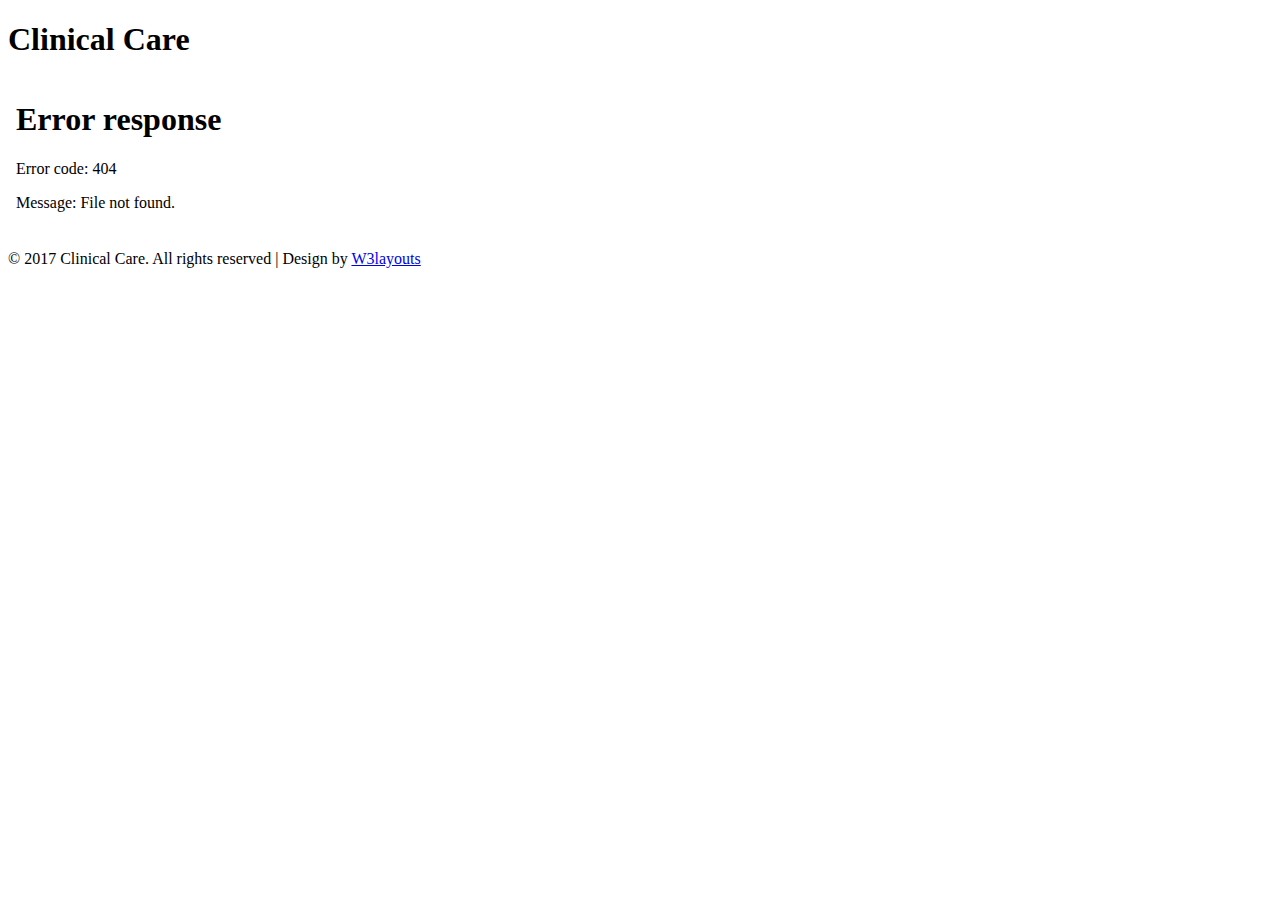
==== web/index.html @ 5a81cdb8 "Changes on proffile page, form" ====
<!--
Author: W3layouts
Author URL: http://w3layouts.com
License: Creative Commons Attribution 3.0 Unported
License URL: http://creativecommons.org/licenses/by/3.0/
-->
<!DOCTYPE html>
<html lang="en">
<head>
<title>Clinical Care a Mobile App Flat Bootstrap Responsive Website Template | Home :: W3layouts</title> 
<!-- For-Mobile-Apps-and-Meta-Tags -->
<meta name="viewport" content="width=device-width, initial-scale=1" />
<meta http-equiv="Content-Type" content="text/html; charset=utf-8" />
<meta name="keywords" content="Clinical Care Responsive, Login Form Web Template, Flat Pricing Tables, Flat Drop-Downs, Sign-Up Web Templates, Flat Web Templates, Login Sign-up Responsive Web Template, SmartPhone Compatible Web Template, Free Web Designs for Nokia, Samsung, LG, Sony Ericsson, Motorola Web Design" />
<script type="application/x-javascript"> addEventListener("load", function() { setTimeout(hideURLbar, 0); }, false); function hideURLbar(){ window.scrollTo(0,1); } </script>
<!-- //For-Mobile-Apps-and-Meta-Tags -->
<!-- Custom Theme files -->
<link href="css/bootstrap.css" type="text/css" rel="stylesheet" media="all">
<link rel="stylesheet" type="text/css" href="css/style11.css" /><!-- menu style sheet -->
<link href="css/style2.css" type="text/css" rel="stylesheet" media="all"> 
<!-- //Custom Theme files -->
<!-- font-awesome icons -->
<link href="css/font-awesome.css" rel="stylesheet" type="text/css" media="all" /> 
<!-- //font-awesome icons -->

<!-- web-fonts -->  
<link href="//fonts.googleapis.com/css?family=Poppins:300,400,500,600,700" rel="stylesheet">
<link href='//fonts.googleapis.com/css?family=Roboto:400,100,100italic,300,300italic,400italic,500,500italic,700,700italic,900,900italic' rel='stylesheet' type='text/css'>
<!-- //web-fonts -->
</head>
<body class="bg">
	<div class="main-row index-bg">
		<h1>Clinical Care</h1>
		<div class="main_frame w3layouts_frame">
			<iframe class="frame-border scroll-pane" src="main.html" frameborder="0"></iframe>
		</div>
		<div class="agileinfo_footer_bottom1 index-copy-right">
			<div class="container">
					<p>© 2017 Clinical Care. All rights reserved | Design by <a href="http://w3layouts.com">W3layouts</a></p>
				<div class="clearfix"> </div>
			</div>
		</div>
	</div>

		
<!-- //footer -->

<!-- js -->
<script type='text/javascript' src='js/jquery-2.2.3.min.js'></script>
<!-- //js -->
<script src="js/jquery.nicescroll.js"></script>
<script src="js/scripts.js"></script>

<script src="js/SmoothScroll.min.js"></script>
<!--menu script-->
<script type="text/javascript" src="js/modernizr-2.6.2.min.js"></script>
<script src="js/classie.js"></script>
<script src="js/demo1.js"></script>
<!--//menu script-->
<script type="text/javascript">
	jQuery(document).ready(function($) {
		$(".scroll").click(function(event){		
			event.preventDefault();
			$('html,body').animate({scrollTop:$(this.hash).offset().top},1000);
		});
	});
</script>
<!--js for bootstrap working-->
	<script src="js/bootstrap.js"></script>
<!-- //for bootstrap working -->
</body>
</html>
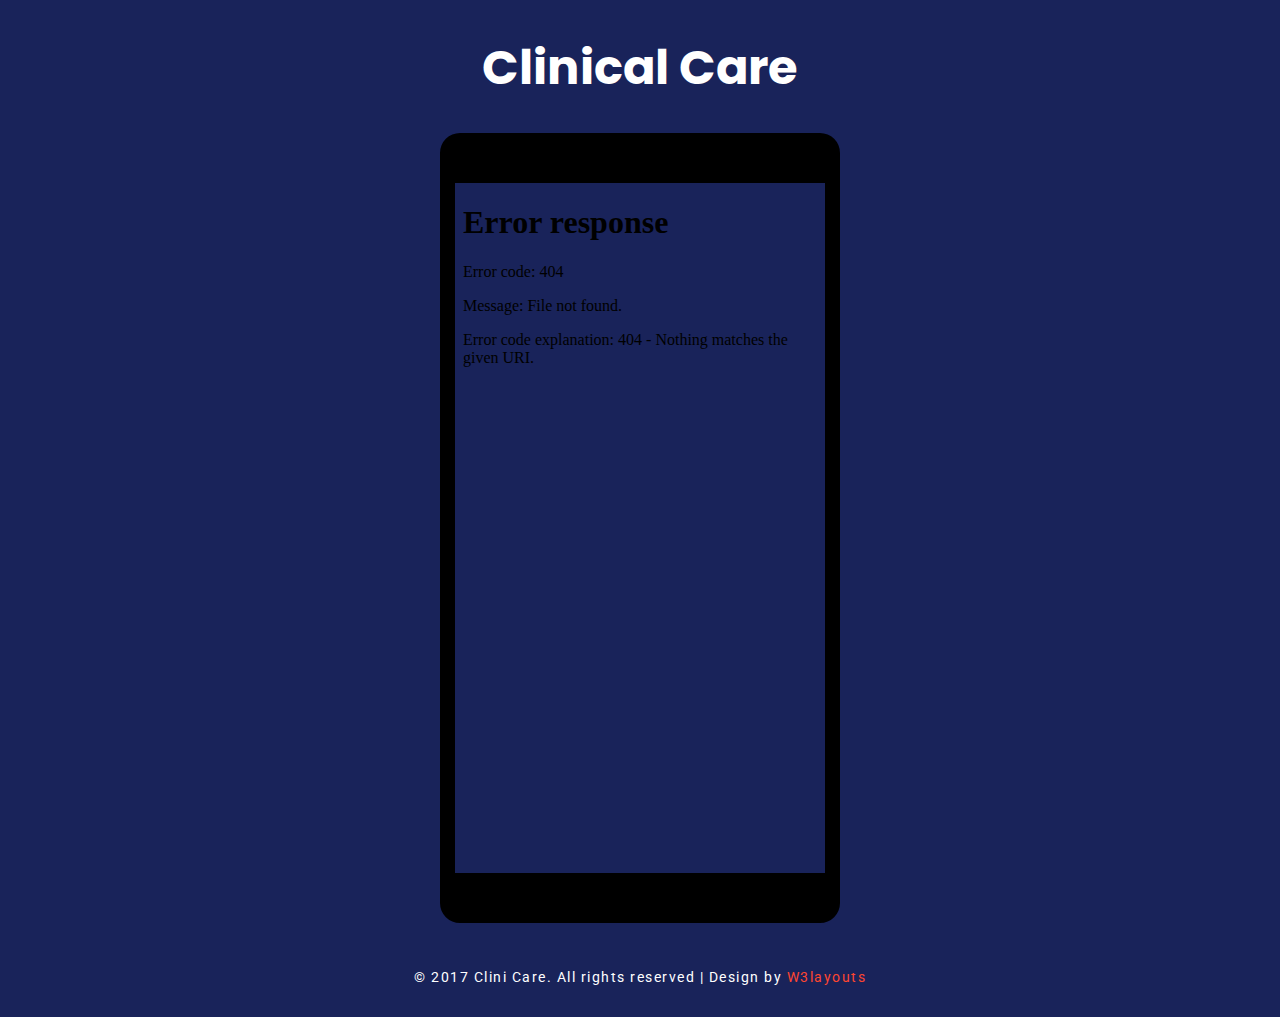
==== commit ef4f52ac: "branch commit" ====
--- a/web/index.html
+++ b/web/index.html
@@ -17,7 +17,7 @@
 <!-- Custom Theme files -->
 <link href="css/bootstrap.css" type="text/css" rel="stylesheet" media="all">
 <link rel="stylesheet" type="text/css" href="css/style11.css" /><!-- menu style sheet -->
-<link href="css/style2.css" type="text/css" rel="stylesheet" media="all"> 
+<link href="css/style.css" type="text/css" rel="stylesheet" media="all"> 
 <!-- //Custom Theme files -->
 <!-- font-awesome icons -->
 <link href="css/font-awesome.css" rel="stylesheet" type="text/css" media="all" /> 
@@ -36,7 +36,7 @@
 		</div>
 		<div class="agileinfo_footer_bottom1 index-copy-right">
 			<div class="container">
-					<p>© 2017 Clinical Care. All rights reserved | Design by <a href="http://w3layouts.com">W3layouts</a></p>
+					<p>© 2017 Clini Care. All rights reserved | Design by <a href="http://w3layouts.com">W3layouts</a></p>
 				<div class="clearfix"> </div>
 			</div>
 		</div>
--- a/web/css/style.css
+++ b/web/css/style.css
@@ -0,0 +1,3521 @@
+/*--
+Author: W3layouts
+Author URL: http://w3layouts.com
+License: Creative Commons Attribution 3.0 Unported
+License URL: http://creativecommons.org/licenses/by/3.0/
+--*/
+body{
+	margin:0;
+	font-family: 'Roboto', sans-serif; 
+	background:#071f44;
+} 
+body a,input[type="submit"],.wthree_services_left1,.w3agile_banner_btom_login_left3 a,.agile_gallery_grid_w3 img,.agile_gallery_grid_left img{
+	transition:.5s ease-in;
+	-webkit-transition:.5s ease-in;
+	-moz-transition:.5s ease-in;
+	-o-transition:.5s ease-in;
+	-ms-transition:.5s ease-in;
+	text-decoration:none;
+}
+h1,h2,h3,h4,h5,h6{
+	margin:0; 
+	font-family: 'Poppins', sans-serif; 
+}
+p{
+	margin:0;
+}
+ul,label{
+	margin:0;
+	padding:0;
+}
+body a:hover{
+	text-decoration:none;
+}
+.bg {
+    background: #fff;
+}
+.index-bg {
+    background: #19235a!important;
+}
+p,ul li,ol li{
+	font-size:14px;
+}
+/*-- main --*/
+.main-row {
+    height: 100%;
+    padding: 2em 0 0;
+    /* margin: 2em auto; */
+    text-align: center;
+}
+.frame-border {
+    width: 370px;
+    height: 690px;
+    outline: none;
+    border-color: #000;
+    border-width: 50px 15px;
+    border-style: solid;
+    border-radius: 20px;
+    -webkit-border-radius: 20px;
+    -moz-border-radius: 20px;
+    margin: 10px auto; 
+    background-size: cover;
+}
+.main-row h1 {
+    text-align: center;
+    font-size: 3em;
+	color: #fff;
+    margin-bottom:0.4em;
+	font-family: 'Poppins', sans-serif;
+}
+/*-- //main --*/ 
+/*-- header --*/ 
+.header-w3ls{
+	background: #3f51b5;
+	padding:10px 20px;
+}
+button#trigger-overlay {
+    background: transparent;
+    border: none;
+    outline: none;
+    float: left;
+    margin-top: 2.5px;
+}
+button#trigger-overlay i {
+	color:#fff;
+	font-size:30px;
+}
+.header-w3ls h1 a {
+    text-decoration: none;
+	    margin-top: 3px;
+    color: #fff;
+    font-size: 33px;
+    text-transform: capitalize;
+    display: inline-block;
+    letter-spacing: 1px;
+    font-family: 'Poppins', sans-serif;
+}
+.header-w3ls h1 a {
+    float: right;
+}
+/*-- //header --*/ 
+/*-- banner-text --*/ 
+.header-w3layouts{
+    position: absolute;
+    top: 0;
+    z-index: 99;
+    text-align: center;
+    left: 0;
+    width: 100%;
+}
+.agileits-banner-info h3 {
+    color: rgb(255, 255, 255);
+    font-size: 3.5em;
+    margin: 0.1em 0 0.2em 0;
+    letter-spacing: 8px;
+    text-transform: uppercase;
+    font-weight: 500;
+}
+.agileits-banner-info h3 span{
+	    background: #2529d8;
+    padding: 0 15px;
+}
+.agileits-banner-info {
+    text-align: left;
+    padding: 12em 0 0em;
+}
+.agileits_w3layouts_more{
+	position:relative;
+}
+.agileits_w3layouts_more a{
+	    font-size: 17px;
+    color: #fff;
+    text-decoration: none;
+    text-transform: uppercase;
+    letter-spacing: 4px;
+    position: relative;
+}
+/*-- //banner-text --*/
+/*-- banner-top --*/
+.w3layouts-banner-top{
+    background: url(../images/banner.jpg) no-repeat 0px 0px;
+}
+.w3layouts-banner-top1{
+	background: url(../images/banner1.jpg) no-repeat 0px 0px;
+}
+.w3layouts-banner-top2{
+	background: url(../images/banner2.jpg) no-repeat 0px 0px;
+}
+.w3layouts-banner-top3{
+	background: url(../images/banner3.jpg) no-repeat 0px 0px;
+}
+.w3layouts-banner-top,.w3layouts-banner-top1,.w3layouts-banner-top2,.w3layouts-banner-top3{
+	 background-size: cover;	
+	-webkit-background-size: cover;	
+	-moz-background-size: cover;
+	-o-background-size: cover;		
+	-moz-background-size: cover;	
+	min-height:400px;
+}
+/*-- //banner-top --*/ 
+/*--slider--*/
+#slider2,
+#slider3 {
+  box-shadow: none;
+  -moz-box-shadow: none;
+  -webkit-box-shadow: none;
+  margin: 0 auto;
+}
+.rslides_tabs li:first-child {
+  margin-left: 0;
+}
+.rslides_tabs .rslides_here a {
+  background: rgba(255,255,255,.1);
+  color: #fff;
+  font-weight: bold;
+}
+.events {
+  list-style: none;
+}
+.callbacks_container {
+  position: relative;
+  float: left;
+  width: 100%;
+}
+.callbacks {
+  position: relative;
+  list-style: none;
+  overflow: hidden;
+  width: 100%;
+  padding: 0;
+  margin: 0;
+}
+.callbacks li {
+  position: absolute;
+  width: 100%;
+}
+.callbacks img {
+  position: relative;
+  z-index: 1;
+  height: auto;
+  border: 0;
+}
+.callbacks .caption {
+	display: block;
+	position: absolute;
+	z-index: 2;
+	font-size: 20px;
+	text-shadow: none;
+	color: #fff;
+	left: 0;
+	right: 0;
+	padding: 10px 20px;
+	margin: 0;
+	max-width: none;
+	top: 10%;
+	text-align: center;
+}
+
+.callbacks_nav {
+    position: absolute;
+    -webkit-tap-highlight-color: rgba(0,0,0,0);
+    top:55%;
+    left: 40px;
+    opacity: 0.7;
+    z-index: 3;
+    text-indent: -9999px;
+    overflow: hidden;
+    text-decoration: none;
+    height: 34px;
+    width: 34px;
+    background: url(../images/left.png) no-repeat 0px 0px;
+}
+.callbacks_nav.next {
+    left: auto;
+    background: url(../images/arrows.png) no-repeat -35px 0px;
+    right: 0px;
+}
+.callbacks_nav.prev {
+    left: auto;
+    background: url(../images/arrows.png) no-repeat 0px 0px;
+    left: 0px;
+}
+#slider3-pager a {
+  display: inline-block;
+}
+#slider3-pager span{
+  float: left;
+}
+#slider3-pager span{
+	width:100px;
+	height:15px;
+	background:#fff;
+	display:inline-block;
+	border-radius:30em;
+	opacity:0.6;
+}
+#slider3-pager .rslides_here a {
+  background: #FFF;
+  border-radius:30em;
+  opacity:1;
+}
+#slider3-pager a {
+  padding: 0;
+}
+#slider3-pager li{
+	display:inline-block;
+}
+.rslides {
+  position: relative;
+  list-style: none;
+  overflow: hidden;
+  width: 100%;
+  padding: 0;
+}
+.rslides li {
+  -webkit-backface-visibility: hidden;
+  position: absolute;
+  display:none;
+  width: 100%;
+  left: 0;
+  top: 0;
+}
+.rslides li{
+  position: relative;
+  display:block;
+  float: left;
+}
+.rslides img {
+  height: auto;
+  border: 0;
+  }
+.callbacks_tabs {
+    list-style: none;
+    position: absolute;
+    top: 85%;
+    left: 13.5%;
+    padding: 0;
+    margin: 0;
+    display: block;
+    z-index: 99;
+}
+.slider-top span{
+	font-weight:600;
+}
+.callbacks_tabs li {
+    display:inline-block;
+    margin: 0px 5px;
+}
+/*----*/
+.callbacks_tabs a{
+ visibility: hidden;
+}
+.callbacks_tabs a:after {
+    content: "\f111";
+    font-size: 0;
+    font-family: FontAwesome;
+    visibility: visible;
+    display: block;
+    height: 12px;
+    width: 12px;
+    display: inline-block;
+    background: #fff;
+    border-radius: 50%;
+    -webkit-border-radius: 50%;
+    -o-border-radius: 50%;
+    -moz-border-radius: 50%;
+    -ms-border-radius: 50%;
+}
+.callbacks_here a:after{
+	background:#33cc99;
+    border:1px solid #33cc99;
+    height:2px;
+    width:40px;
+    border-radius: 0;
+}
+/*-- //slider --*/
+
+/*-- banner-bottom --*/
+.banner-bottom {
+    padding: 2em 9em;
+    background: #eee;
+}
+.bnr-btm-grids-agileits {
+    width: 33%;
+    float: left;
+	padding-bottom: 10px;
+}
+.bnr-btm-icon {
+    float: left;
+}
+.bnr-btm-icon i {
+    color: #3f51b5;
+    font-size: 25px;
+}
+.bnr-btm-info {
+    position: relative;
+    float: left;
+    padding-left: 19px;
+}
+.bnr-btm-info:before{
+    content: "";
+    width: 50px;
+    height: 2px;
+    background: #fe4630;
+    display: block;
+    bottom: -10px;
+    left: 18px;
+    position: absolute;
+}
+.bnr-btm-info h3 {
+    color: #000;
+    font-size: 19px;
+    letter-spacing: .3px;
+}
+.bnr-btm-info p {
+    color: #777;
+    font-size: 16px;
+    padding-top: 4px;
+}
+.bnr-btm-info p a {
+    color: #777;
+    font-size: 16px;
+	text-decoration:none;
+}
+/*-- //banner-bottom --*/
+/*--login-register--*/
+.bottons-agileits-w3layouts {
+    float: left;
+    margin: 3px 0 0 10px;
+}
+.bottons-agileits-w3layouts a {
+    color: #fff;
+    padding: 5px 15px;
+    font-size: 14px;
+    letter-spacing: .5px;
+    text-transform: capitalize;
+    background: rgba(255, 255, 255, 0.18);
+    text-decoration: none;
+    display: inline-block;
+	transition:.5s ease-in;
+	-webkit-transition:.5s ease-in;
+	-moz-transition:.5s ease-in;
+	-o-transition:.5s ease-in;
+	-ms-transition:.5s ease-in;
+}
+.bottons-agileits-w3layouts a:hover {
+	text-decoration: none;
+    background: rgb(255, 255, 255);
+    color: #3f51b5;
+    /* border-radius: 50px; */
+    /* -webkit-border-radius: 50px; */
+    -o-border-radius: 50px;
+    -moz-border-radius: 50px;
+    -ms-border-radius: 50px;
+    transition:.5s ease-in;
+	-webkit-transition:.5s ease-in;
+	-moz-transition:.5s ease-in;
+	-o-transition:.5s ease-in;
+	-ms-transition:.5s ease-in;
+}
+.bottons-agileits-w3layouts a:focus {
+	outline:none;
+}
+.bottons-agileits-w3layouts a i {
+    padding-right: 5px;
+}
+.login-top.sign-top {
+    background: trasparent;
+}
+.agileits-login {
+    padding:3em;
+}
+.agileits-login input[type="text"],.agileits-login input[type="name"], .agileits-login input[type="password"], .agileits-login input[type="email"], .agileits-login textarea {
+    outline: none;
+    font-size: 1em;
+    color: #000;
+    padding: 10px;
+    letter-spacing: 1px;
+    margin: 0;
+    width: 100%;
+    border: none;
+    border-bottom: 2px solid #3f51b5;
+    -webkit-appearance: none;
+    margin-bottom: 1em;
+    background: transparent;
+}
+.agileits-login textarea {
+	resize:none;
+	height:80px;
+	margin-bottom:0!important;
+}
+.login-top h5 {
+    color: #212121;
+    text-align: center;
+    font-size: 30px;
+    margin-bottom: 20px;
+    letter-spacing: 1px;
+    text-transform: capitalize;
+}
+.agileits-login ::-webkit-input-placeholder {
+   color: #fff; 
+} 
+.agileits-login :-moz-placeholder { /* Firefox 18- */
+   color: #fff;
+} 
+.agileits-login ::-moz-placeholder {  /* Firefox 19+ */
+   color: #fff; 
+} 
+.agileits-login :-ms-input-placeholder {  
+   color: #fff; 
+}
+/*-- checkbox --*/
+.agileits-login label {
+    font-size: 1em;
+    color: #000;
+	letter-spacing: 0.5px;
+    font-weight: 400;
+    cursor: pointer;
+    position: relative;
+}
+input.checkbox {
+    background: #fe4630;
+    cursor: pointer;
+    width: 1.2em;
+    height: 1.2em;
+    display: inline-block;
+	margin: 0 5px 0 0;
+	vertical-align: text-bottom;
+}
+input.checkbox:before {
+	content: "";
+	position: absolute;
+	width: 1.2em;
+	height: 1.2em;
+	background: inherit;
+	cursor: pointer;
+}
+input.checkbox:after {
+	content: ""; 
+	position: absolute;
+	top: 0px;
+	left: 0;
+	z-index: 1;
+	width: 1.2em;
+	height: 1.2em;
+	border: 1px solid #fff; 
+	-webkit-transition: .4s ease-in-out;
+	-moz-transition: .4s ease-in-out; 
+	transition: .4s ease-in-out;
+}
+input.checkbox:checked:after {
+	-webkit-transform: rotate(-45deg);
+	-moz-transform: rotate(-45deg);
+	-o-transform: rotate(-45deg);
+	-ms-transform: rotate(-45deg);
+	transform: rotate(-45deg);
+	height: 1.2em;
+	border-color: #fff;
+	border-top-color: transparent;
+	border-right-color: transparent;
+}
+.anim input.checkbox:checked:after {
+	-webkit-transform: rotate(-45deg);
+	-moz-transform: rotate(-45deg);
+	-o-transform: rotate(-45deg);
+	-ms-transform: rotate(-45deg);
+	transform: rotate(-45deg);
+	height: .6em;
+	border-color: transparent;
+	border-right-color: transparent;
+	animation: .4s rippling .4s ease;
+	animation-fill-mode: forwards;
+}
+@keyframes rippling {
+	50% {
+		border-left-color: #fff;
+	}
+	100% {
+		border-bottom-color: #fff;
+		border-left-color: #fff;
+	}
+} 
+/*-- //checkbox --*/ 
+.wthree-text {
+    margin-top: 0.5em;
+}
+.wthree-text ul li {
+    display: inline-block;
+    float: left;
+}
+.wthree-text ul li:nth-child(2) {
+    float: right;
+}
+.wthree-text ul li a {
+    font-size: 1em;
+    color: #fff;
+	letter-spacing: 0.5px;
+	transition: 0.5s all;
+	-webkit-transition: 0.5s all;
+	-moz-transition: 0.5s all;
+	-o-transition: 0.5s all;
+	-ms-transition: 0.5s all;
+}
+.wthree-text ul li a:hover {
+    text-decoration: underline;
+}
+.w3ls-submit {
+    text-align: center;
+    margin-top: 2.5em;
+} 
+.agileits-login input[type="submit"] {
+    font-size: 1em;
+    color: #fff;
+    border:none;
+    outline: none;
+    padding: .8em 5em;
+    -webkit-appearance: none;
+	text-transform: uppercase;
+    transition: .5s all;
+    background: #3f51b5;
+    display: inline-block;
+	transition: 0.5s all;
+	-webkit-transition: 0.5s all;
+	-moz-transition: 0.5s all;
+	-o-transition: 0.5s all;
+	-ms-transition: 0.5s all;
+}
+.agileits-login input[type="submit"]:hover {
+    background:#fe4630;
+	transition: 0.5s all;
+	-webkit-transition: 0.5s all;
+	-moz-transition: 0.5s all;
+	-o-transition: 0.5s all;
+	-ms-transition: 0.5s all;
+} 
+.modal-header {
+    border-bottom: none;
+}
+/*--//login-register--*/
+/*--Options--*/
+.options-wthree,.who-we-w3ls,.stats,.gallery,.contact,.locations-w3-agileits,.blog,.appointment,.services-w3-agileits,.projects,.w3ls_popular_posts,.agileinfo_footer_bottom{
+	padding:4em 0em;
+}
+.options-wthree ul li {
+    text-align: center;
+    padding: 3em 0em;
+    list-style: none;
+    background: #000;
+    display: inline-block;
+	margin-bottom:10px;
+    width: 49.5%;
+    float: left;
+	transition:.5s ease-in;
+	-webkit-transition:.5s ease-in;
+	-moz-transition:.5s ease-in;
+	-o-transition:.5s ease-in;
+	-ms-transition:.5s ease-in;
+}
+.options-wthree ul li:nth-child(1),.options-wthree ul li:nth-child(3),.options-wthree ul li:nth-child(5){
+	margin-right:10px;
+}
+.options-wthree ul li:nth-child(5),.options-wthree ul li:nth-child(6){
+	margin-bottom:0px;
+}
+a.opt-grids {
+    text-decoration: none;
+}
+.options-wthree ul li:hover {
+	background: #3f51b5;
+	transition:.5s ease-in;
+	-webkit-transition:.5s ease-in;
+	-moz-transition:.5s ease-in;
+	-o-transition:.5s ease-in;
+	-ms-transition:.5s ease-in;
+}
+.options-wthree ul li:hover .icon-agileits-w3layouts i {
+	color: #fff;
+	transition:.5s ease-in;
+	-webkit-transition:.5s ease-in;
+	-moz-transition:.5s ease-in;
+	-o-transition:.5s ease-in;
+	-ms-transition:.5s ease-in;
+}
+.options-wthree ul li:hover .opt-text-w3layouts h6 {
+	color: #fff;
+	transition:.5s ease-in;
+	-webkit-transition:.5s ease-in;
+	-moz-transition:.5s ease-in;
+	-o-transition:.5s ease-in;
+	-ms-transition:.5s ease-in;
+}
+.icon-agileits-w3layouts i {
+    color: #fe4630;
+    font-size: 35px;
+	transition:.5s ease-in;
+	-webkit-transition:.5s ease-in;
+	-moz-transition:.5s ease-in;
+	-o-transition:.5s ease-in;
+	-ms-transition:.5s ease-in;
+}
+.opt-text-w3layouts h6 {
+    color: #fff;
+    font-size: 18px;
+    text-transform: capitalize;
+    letter-spacing: 0.5px;
+    padding-top: 10px;
+    transition: .5s ease-in;
+    -webkit-transition: .5s ease-in;
+    -moz-transition: .5s ease-in;
+    -o-transition: .5s ease-in;
+    -ms-transition: .5s ease-in;
+}
+/*--//Options--*/
+/*--about-inner--*/
+.inner-banner-agileits-w3layouts{
+	background: url(../images/banner1.jpg) no-repeat 0px 0px;
+	background-size: cover;
+    -webkit-background-size: cover;
+    -moz-background-size: cover;
+    -o-background-size: cover;
+    -moz-background-size: cover;
+    min-height: 250px;
+}
+.w3l_agileits_breadcrumbs {
+    padding: 1em 0;
+    background: #f5f5f5;
+}
+.w3l_agileits_breadcrumbs ul li {
+    display: inline-block;
+    color: #212121;
+    font-weight: 600;
+    font-family: 'Open Sans', sans-serif;
+    letter-spacing: 1px;
+}
+.w3l_agileits_breadcrumbs ul li a:hover {
+    color: #212121;
+}
+.w3l_agileits_breadcrumbs ul li a {
+    color: #fe4630;
+    text-decoration: none;
+    font-family: 'Roboto', sans-serif;
+}
+.w3l_agileits_breadcrumbs ul li span {
+    padding: 0 2em;
+}
+.left-img-w3 {
+    background: url(../images/about-left.jpg) no-repeat 0px 0px;
+    background-size: cover;
+    -webkit-background-size: cover;
+    -moz-background-size: cover;
+    -o-background-size: cover;
+    -moz-background-size: cover;
+    min-height: 345px;
+    width: 100%;
+    float: left;
+}
+.who-right2-agileits{
+    width: 50%;
+    float: left;
+    padding: 0em 2em;
+}
+.panel-group {
+    margin-bottom: 0px;
+    width: 50%;
+    float: left;
+}
+h5.subtittle-w3layouts {
+    color: #3f51b5;
+    font-size: 20px;
+    letter-spacing: 0.5px;
+    line-height: 28px;
+	margin-bottom:1em;
+}
+p.para-wthree {
+    font-size: 14px;
+    letter-spacing: 1px;
+    color: #777;
+    line-height: 27px;
+}
+/*--faq--*/
+.pa_italic i {
+    left: -1em;
+    font-size: 11px;
+    color: #fe4630;
+}
+.pa_italic span {
+    display: none;
+}
+.collapsed span {
+    display: inline-block;
+    left: -1em;
+	font-size: 11px;
+}
+.collapsed i {
+    display: none;
+}
+.panel-heading {
+    padding:10px 30px;
+}
+.panel-title > a{
+    font-size: 1em;
+    color:#ffffff;
+    text-transform: capitalize;
+	text-decoration: none;
+}
+.panel-default {
+    border-color: #3f51b5;
+    background: #3f51b5;
+}
+.panel-default > .panel-heading {
+    border-color: #FFF;
+	color:#212121;
+       background-color: #3f51b5;
+}
+.panel-body {
+    padding: 2em;
+    font-size: 14px;
+    line-height: 2em;
+    color: #555;
+    background: #fff;
+}
+a.pa_italic label {
+    cursor: pointer;
+	font-weight:500;
+}
+a.pa_italic:focus {
+    outline: none;
+    text-decoration: none;
+}
+.panel-default > .panel-heading + .panel-collapse > .panel-body {
+    border-top-color: transparent;
+}
+.panel-heading {
+    border-radius:0px!important;
+}
+/*--//faq--*/
+.who-left-agileits {
+    width: 25%;
+    float: left;
+}
+.who-right-agileits {
+    width: 75%;
+    float: left;
+    padding: 2em 0 0 2em;
+}
+.who-we-w3ls{
+	padding-left:4em;
+	padding-right:4em;
+}
+/*-- stats --*/
+.jarallax {
+    position: relative;
+    background-size: cover;
+    background-repeat: no-repeat;
+    background-position: 50% 50%;
+}
+.w3layouts_stats_left {
+    text-align: left;
+    width: 25%;
+    float: left;
+}
+.w3layouts_stats_left p{
+    font-size: 2em;
+    font-weight: 700;
+    letter-spacing: 2px;
+    color: #fff;
+    margin: 0.3em 0 0.2em;
+}
+.w3layouts_stats_left h3 {
+    font-size: 1em;
+    color: #ffffff;
+    letter-spacing: 1px;
+    font-weight: 600;
+    display: inline-block;
+    padding: 10px;
+    background: #3f51b5;
+}
+.w3layouts_stats_left i {
+    font-size: 2.5em;
+    color: #fe4630;
+}
+.w3l_stats_bottom_grid_left img{
+	margin:0 auto;
+}
+.stats {
+    background: rgba(0, 0, 0, 0.55) url(../images/stats.jpg) no-repeat 0px -212px;
+    background-size: cover;
+    -webkit-background-size: cover;
+    -moz-background-size: cover;
+    -o-background-size: cover;
+    -moz-background-size: cover;
+    /*min-height: 290px;*/
+    text-align: center;
+}
+/*-- //stats --*/
+/*--Services--*/
+.callbacks_nav {
+    position: absolute;
+    -webkit-tap-highlight-color: rgba(0,0,0,0);
+    top: 44%;
+    left: 0;
+    opacity: 0.6;
+    z-index: 3;
+    text-indent: -9999px;
+    overflow: hidden;
+    text-decoration: none;
+    width: 42px;
+    height: 52px;
+    background: transparent url(../images/arrows.png) no-repeat left top;
+    margin-top: 2%;
+}
+.choose_right p {
+    color: #ddd;
+    font-size: 0.9em;
+    line-height: 1.9em;
+    padding: 0 0%;
+}
+.choose_img h3 {
+    font-size: 16px;
+    color: #fe4630;
+    letter-spacing: 1px;
+    font-weight: 600;
+    line-height: 1.5em;
+}
+.choose_icon:nth-child(2), .choose_icon:nth-child(3) {
+    margin-bottom: 4em;
+}
+.choose_icon:hover i {
+    color: #ff3b30;
+}
+.choose_left {
+    float: left;
+    width: 20%;
+    height: 50px;
+    margin-top: 0;
+}
+.choose_right {
+    float: right;
+    width: 78%;
+	margin-bottom: 10px;
+    position: relative;
+}
+.choose_right:before {
+    content: "";
+    width: 38px;
+    height: 2px;
+    background: #ffffff;
+    display: block;
+    bottom: -10px;
+    left: 0px;
+    position: absolute;
+}
+.ban-text {
+    padding: 0;
+    background: #333;
+    width: 50%;
+	float: left;
+}
+.banner-slider {
+    padding: 0;
+    width: 50%;
+	float: left;
+}
+.choose_left i {
+    color: #ffffff;
+    font-size: 35px;
+    padding-top: 23px;
+}
+.choose {
+    padding: 4.5em 3em;
+}
+.blog-img{
+    background: url(../images/pro1.jpg) no-repeat 0px 0px;
+}
+.blog-img1{
+	background: url(../images/pro2.jpg) no-repeat 0px 0px;
+}
+.blog-img2{
+	background: url(../images/pro3.jpg) no-repeat 0px 0px;
+}
+.blog-img3{
+	background: url(../images/pro4.jpg) no-repeat 0px 0px;
+}
+.blog-img,.blog-img1,.blog-img2,.blog-img3{
+	 background-size: cover;	
+	-webkit-background-size: cover;	
+	-moz-background-size: cover;
+	-o-background-size: cover;		
+	-moz-background-size: cover;	
+	min-height:550px;
+}
+h4.tittle-w3layouts {
+    color: #000;
+    font-size: 28px;
+    text-transform: uppercase;
+    letter-spacing: 3px;
+    position: relative;
+    margin-bottom: 1.5em;
+	text-align: left;
+}
+h4.white{
+	color:#fff!important;
+}
+h4.tittle-w3layouts:before {
+    content: "";
+    width: 61px;
+    height: 3px;
+    background: #fe4630;
+    display: block;
+    bottom: -10px;
+    left: 0px;
+    position: absolute;
+}
+/*--inner-services--*/
+.services-grids {
+    background: #212121;
+    padding: 35px 25px;
+    width: 32%;
+    margin: 0px 6px 16px;
+    float: left;
+    text-align: center;
+	 transition: .5s ease-in;
+    -webkit-transition: .5s ease-in;
+    -moz-transition: .5s ease-in;
+    -o-transition: .5s ease-in;
+    -ms-transition: .5s ease-in;
+}
+.services-grids i {
+    display: block;
+    color: #fff;
+    font-size: 44px;
+	 transition: .5s ease-in;
+    -webkit-transition: .5s ease-in;
+    -moz-transition: .5s ease-in;
+    -o-transition: .5s ease-in;
+    -ms-transition: .5s ease-in;
+}
+.services-grids h4 {
+    color: #fe4630;
+    font-size: 19px;
+    text-transform: capitalize;
+    margin: 15px 0px 5px;
+    letter-spacing: 0.8px;
+	 transition: .5s ease-in;
+    -webkit-transition: .5s ease-in;
+    -moz-transition: .5s ease-in;
+    -o-transition: .5s ease-in;
+    -ms-transition: .5s ease-in;
+}
+.services-grids p {
+    color: #777;
+    font-size: 16px;
+    letter-spacing: .56px;
+    line-height: 30px;
+	 transition: .5s ease-in;
+    -webkit-transition: .5s ease-in;
+    -moz-transition: .5s ease-in;
+    -o-transition: .5s ease-in;
+    -ms-transition: .5s ease-in;
+}
+.services-grids:hover h4 {
+    color: #000000;
+	 transition: .5s ease-in;
+    -webkit-transition: .5s ease-in;
+    -moz-transition: .5s ease-in;
+    -o-transition: .5s ease-in;
+    -ms-transition: .5s ease-in;
+}
+.services-grids:hover p {
+    color: #fff;
+	 transition: .5s ease-in;
+    -webkit-transition: .5s ease-in;
+    -moz-transition: .5s ease-in;
+    -o-transition: .5s ease-in;
+    -ms-transition: .5s ease-in;
+}
+.services-grids:hover {
+    background: #3f51b5;
+	 transition: .5s ease-in;
+    -webkit-transition: .5s ease-in;
+    -moz-transition: .5s ease-in;
+    -o-transition: .5s ease-in;
+    -ms-transition: .5s ease-in;
+}
+.agileits_recent_posts_gridr h4 a, .w3ls_popular_posts h4 a {
+    font-size: 16px;
+	    letter-spacing: .3px;
+    margin: 16px 0px 10px;
+    text-decoration: none;
+    color: #727273;
+    line-height: 1.5em;
+    /* font-weight: 600; */
+    text-transform: capitalize;
+    display: block;
+}
+.agileits_popular_posts_grid h5 {
+    color: #212121;
+    letter-spacing: 1px;
+    font-size: 15px;
+}
+.agileits_popular_posts_grid h5 i {
+    display: inline-block;
+    color: #fe4630;
+    padding-right: 10px;
+}
+.agileits_recent_posts_gridr h4 a:hover,.w3ls_popular_posts h4 a:hover {
+    color: #fe4630;
+}
+.agileits_recent_posts_gridr ul li {
+    display: inline-block;
+    margin-right: 1.5em;
+    color: #999;
+}
+.agileits_recent_posts_gridr ul li:last-child{
+	margin:0;
+}
+.w3ls_popular_posts {
+    padding-bottom: 0em!important;
+}
+.agileits_popular_posts_grid {
+    margin-top: 2em;
+    width: 31.9%;
+    margin: 0px 7px 0;
+    float: left;
+}
+.w3agile_special_deals_grid_left_grid {
+    position: relative;
+    overflow: hidden;
+}
+.w3agile_special_deals_grid_left_grid:hover img {
+    -moz-transform: scale3d(1.1, 1.1, 1);
+    -o-transform: scale3d(1.1, 1.1, 1);
+    -ms-transform: scale3d(1.1, 1.1, 1);
+    -webkit-transform: scale3d(1.1, 1.1, 1);
+    transform: scale3d(1.1, 1.1, 1);
+}
+.w3agile_special_deals_grid_left_grid img {
+    -moz-transition: all 1s;
+    -o-transition: all 1s;
+    -webkit-transition: all 1s;
+    transition: all 1s;
+    width: 100%;
+}
+/*--//inner-services--*/
+/*--//services--*/
+/*--//about-inner--*/
+/*-- gallery --*/ 
+.w3gallery-grids {
+    padding: 1em;
+}  
+.w3gallery-grids:nth-child(1),.w3gallery-grids:nth-child(2),.w3gallery-grids:nth-child(3) {
+	padding-top:0;
+}
+.w3gallery-grids:nth-child(7),.w3gallery-grids:nth-child(8),.w3gallery-grids:nth-child(9) {
+	padding-bottom:0;
+}
+/*-- imghvr-hinge --*/
+[class^='imghvr-'],
+[class*=' imghvr-'] {
+	position: relative;
+	display: inline-block;
+	margin: 0px;
+	max-width: 100%;
+	background-color:#fff;
+	color:#212121;
+	overflow: hidden;
+	-webkit-backface-visibility: hidden; 
+	backface-visibility: hidden;
+	-moz-osx-font-smoothing: grayscale;
+	-webkit-transform: translateZ(0);
+	-moz-transform: translateZ(0);
+	-o-transform: translateZ(0);
+	-ms-transform: translateZ(0);
+	transform: translateZ(0);
+	cursor: pointer;
+}
+[class^='imghvr-'] > img,
+[class*=' imghvr-'] > img {
+	vertical-align: top;
+	max-width: 100%;
+}
+[class^='imghvr-'] .agile-figcaption,
+[class*=' imghvr-'] .agile-figcaption {
+	background-color:#3f51b5;
+	padding:3.5em;
+	position: absolute;
+	top: 0;
+	bottom: 0;
+	left: 0;
+	right: 0;
+	color:#212121;
+	text-align: center;
+} 
+[class^='imghvr-'] .agile-figcaption h4 {
+    font-size: 1.7em;
+    margin: 0.5em 0em 0.5em;
+}
+[class^='imghvr-'] .agile-figcaption p{
+	line-height:2em;
+	color:#fff;
+}
+[class^='imghvr-'] a,
+[class*=' imghvr-'] a {
+	position: absolute;
+	top: 0;
+	bottom: 0;
+	left: 0;
+	right: 0;
+	z-index: 1;
+}
+[class^='imghvr-'],
+[class*=' imghvr-'],
+[class^='imghvr-']:before,
+[class^='imghvr-']:after,
+[class*=' imghvr-']:before,
+[class*=' imghvr-']:after,
+[class^='imghvr-'] *,
+[class*=' imghvr-'] *,
+[class^='imghvr-'] *:before,
+[class^='imghvr-'] *:after,
+[class*=' imghvr-'] *:before,
+[class*=' imghvr-'] *:after {
+	-webkit-box-sizing: border-box;
+	-moz-box-sizing: border-box;
+	-o-box-sizing: border-box;
+	-ms-box-sizing: border-box;
+	box-sizing: border-box;
+	-webkit-transition: all 0.35s ease;
+	-moz-transition: all 0.35s ease;
+	transition: all 0.35s ease;
+}
+[class^='imghvr-hinge-'],
+[class*=' imghvr-hinge-'] {
+	-webkit-perspective: 50em;
+	perspective: 50em;
+}
+[class^='imghvr-hinge-'] .agile-figcaption,
+[class*=' imghvr-hinge-'] .agile-figcaption {
+	opacity: 0;
+	z-index: 1;
+}
+[class^='imghvr-hinge-']:hover img,
+[class*=' imghvr-hinge-']:hover img {
+	opacity: 0;
+}
+[class^='imghvr-hinge-']:hover .agile-figcaption,
+[class*=' imghvr-hinge-']:hover .agile-figcaption {
+	opacity: 1;
+	-webkit-transition-delay: 0.21s;
+	-moz-transition-delay: 0.21s;
+	-o-transition-delay: 0.21s;
+	-ms-transition-delay: 0.21s;
+	transition-delay: 0.21s;
+}
+ 
+/*-- imghvr-hinge-right -- */
+.imghvr-hinge-right img {
+	-webkit-transform-origin: 100% 50%;
+	-ms-transform-origin: 100% 50%;
+	-moz-transform-origin: 100% 50%;
+	-o-transform-origin: 100% 50%;
+	transform-origin: 100% 50%;
+}
+.imghvr-hinge-right .agile-figcaption {
+	-webkit-transform: rotateY(90deg);
+	-moz-transform-origin: 0 50%;
+	-o-transform-origin: 0 50%;
+	-ms-transform-origin: 0 50%;
+	transform: rotateY(90deg);
+	-webkit-transform-origin: 0 50%;
+	-moz-transform-origin: 0 50%;
+	-o-transform-origin: 0 50%;
+	-ms-transform-origin: 0 50%;
+	transform-origin: 0 50%;
+}
+.imghvr-hinge-right:hover > img {
+	-webkit-transform: rotateY(-90deg);
+	-moz-transform: rotateY(-90deg);
+	-o-transform: rotateY(-90deg);
+	-ms-transform: rotateY(-90deg);
+	transform: rotateY(-90deg);
+}
+.imghvr-hinge-right:hover .agile-figcaption {
+	-webkit-transform: rotateY(0deg);
+	-moz-transform: rotateY(0deg);
+	-o-transform: rotateY(0deg);
+	-ms-transform: rotateY(0deg);
+	transform: rotateY(0deg);
+}  
+/*-- //gallery --*/ 
+/*-- doctors --*/
+.blog-grid-w3-agileits {
+    margin-bottom: 3em;
+    width: 50%;
+	float:left;
+}
+.blog-grid-w3-agileits:nth-child(5){
+	margin-bottom:0px!important;
+}
+.blog-img1-agileits-w3layouts {
+    background: url(../images/t1.jpg) no-repeat 0px 0px;
+    float: left;
+}
+.blog-img2-agileits-w3layouts{
+	background:url("../images/t2.jpg") no-repeat 0px 0px;
+    float: left;
+}
+.blog-img3-agileits-w3layouts {
+    background: url(../images/t3.jpg) no-repeat 0px 0px;
+    float: right;
+}
+.blog-img4-agileits-w3layouts {
+    background: url(../images/t4.jpg) no-repeat 0px 0px;
+    float: right;
+}
+.blog-img1-agileits-w3layouts,.blog-img2-agileits-w3layouts,.blog-img3-agileits-w3layouts,.blog-img4-agileits-w3layouts  {
+	
+    background-size: cover;
+	-webkit-background-size: cover;
+	-o-background-size: cover;
+	-ms-background-size: cover;
+	-moz-background-size: cover;
+    min-height: 305px;
+    display: block;
+    width: 50%;
+}
+.blog-info-w3layouts {
+    padding: 2em;
+    text-align: left;
+    width: 50%;
+    float: left;
+}
+.second-info {
+    text-align: right;
+}
+.blog-mid{
+	text-align: right;
+}
+.blog-info-w3layouts h6 {
+    color: #fe4630;
+    font-size: 19px;
+    letter-spacing: .5px;
+    margin-bottom: .5em;
+}
+.inner-info h3 {
+    color: #000;
+    font-size: 15px;
+    letter-spacing: .5px;
+    margin: 0px 0 10px;
+}
+a.blog-text-w3ls {
+    text-decoration: none;
+    font-size: 17px;
+    text-transform: capitalize;
+    color: #337ab7;
+    display: inline-block;
+    margin: 0px 15px 9px 0px;
+}
+.blog-info-w3layouts span {
+    color: #777474;
+    font-size: 14px;
+}
+a.blog-more-agile {
+    text-decoration: none;
+    display: inline-block;
+    color: #fff;
+    text-transform: uppercase;
+    margin-top: 1.5em;
+    font-size: 12px;
+    letter-spacing: .8px;
+    padding: 10px 30px;
+    background: #333;
+    transition: .5s ease-in;
+    -webkit-transition: .5s ease-in;
+    -moz-transition: .5s ease-in;
+    -o-transition: .5s ease-in;
+    -ms-transition: .5s ease-in;
+}
+a.blog-more-agile:hover {
+    text-decoration: none;
+    background: #3f51b5;
+	transition: .5s ease-in;
+	-webkit-transition: .5s ease-in;
+	-moz-transition: .5s ease-in;
+	-o-transition: .5s ease-in;
+	-ms-transition: .5s ease-in;
+}
+/*-- //doctors --*/
+/*--locations--*/
+.loc-left {
+    width: 40%;
+    float: left;
+    padding: 30px;
+}
+.loc-right {
+    width: 60%;
+    float: left;
+}
+.loc-right iframe {
+    outline: none;
+    border: none;
+    width: 100%;
+    height: 215px;
+}
+.loc-left h4 {
+    color: #fe4630;
+    margin-bottom: 10px;
+    font-size: 18px;
+    letter-spacing: 1px;
+}
+.loc-left p {
+    color: #777;
+    font-size: 14.5px;
+    letter-spacing: .6px;
+    margin-bottom: 6px;
+}
+.loc-left p:nth-child(6) {
+    color: #000!important;
+}
+.location-agileits {
+    border-bottom: 3px solid #3f51b5;
+    padding: 20px 0;
+}
+.location-agileits:nth-child(3) {
+    border-bottom: none!important;
+    padding-bottom: 0!important;
+}
+.location-agileits:nth-child(1) {
+    padding-top: 0!important;
+}
+.loc-left p a {
+    text-decoration: none;
+    color: #3f51b5;
+}
+.loc-left p a:hover {
+    text-decoration: none;
+    color: #fe4630;
+}
+/*--//locations--*/
+/*-- contact --*/
+.timings-w3ls {
+    background: #fe4630;
+    margin-left: 20px;
+    padding: 36px 100px;
+}
+.timings-w3ls h5 {
+    color: #fff;
+    text-transform: capitalize;
+    font-weight: 600;
+    letter-spacing: 1px;
+}
+.timings-w3ls ul li {
+    color: rgb(0, 0, 0);
+    list-style: none;
+    font-size: 14px;
+    text-transform: capitalize;
+    font-weight: 500;
+    letter-spacing: .5px;
+    margin-top: 7px;
+    padding-bottom: 8px;
+    border-bottom: 2px solid rgba(206, 36, 16, 0.36);
+}
+.timings-w3ls h5 {
+    color: #fff;
+    text-transform: capitalize;
+    font-weight: 600;
+    font-size: 19px;
+    margin-bottom: 20px;
+    letter-spacing: 1px;
+    text-align: center;
+}
+.timings-w3ls ul li span {
+    color: #c51602;
+    float: right;
+}
+.contact-left iframe {
+    width: 100%;
+    min-height: 17.5em;
+    border: none;
+    padding-left: 20px;
+}
+.contact input[type="text"] {
+    width: 100%;
+    color: #999;
+    background: none;
+    outline: none;
+    font-size: 1em;
+    padding: .8em 1em;
+    margin-bottom: 1.5em;
+    border: solid 1px #999;
+    -webkit-appearance: none;
+}
+.contact textarea {
+    resize: none;
+    width: 100%;
+    background: none;
+    color: #999;
+    font-size: .9em;
+    outline: none;
+    padding: .6em 1em;
+    border: solid 1px #999;
+    min-height: 14.8em;
+    -webkit-appearance: none;
+}
+.contact input[type="submit"] { 
+    outline: none;
+    color: #fff;
+    padding: .8em 4em;
+    font-size: 1em;
+    margin: 1em 0 0 0;
+    -webkit-appearance: none;
+    background: #3f51b5;
+    border: solid 1px #3f51b5;
+    transition: 0.5s all;
+    -webkit-transition: 0.5s all;
+    -o-transition: 0.5s all;
+    -moz-transition: 0.5s all;
+    -ms-transition: 0.5s all; 
+}
+.contact input[type="submit"]:hover {
+    background: #fe4630;
+    color: #fff;
+	border-color:#fe4630;
+	
+}
+.contact input[type="text"]:hover,.contact input[type="text"]:valid ,.contact textarea:valid,.contact textarea:hover{
+    border-color:#fe4630;
+}
+.contact-left,.contact-right{
+	width:50%;
+	float:left;
+}
+/*-- //contact --*/
+/*--appointment --*/
+.form-agileits {
+    width: 60%;
+    float: left;
+}
+.appointment .timings-w3ls {
+    width: 35%;
+    float: left;
+    padding: 25px 40px!important;
+}
+.form-agileits input[type="text"], .form-agileits input[type="email"], select.form-control {
+    width: 49%;
+    float: left;
+    color: #000;
+    outline: none;
+    font-size: 14px;
+    padding: 10px 10px;
+    border: none;
+    border-bottom: 2px solid #fe4630;
+    -webkit-appearance: none;
+    margin: .3em 0em 1em 0em;
+    font-family: 'Roboto', sans-serif;
+    background: transparent;
+}
+input.name,select.name {
+    margin-right: 8px!important;
+}
+select.form-control {
+    outline: none;
+    border-radius: 0;
+    height: 42px;
+	box-shadow: none;
+}
+.form-agileits input[type="submit"] {
+    color: #fff;
+    border: none;
+    outline: none;
+    padding: 10px 20px;
+    margin-top: 1em;
+    font-size: 13px;
+    background: #3f51b5;
+    transition: 0.5s all;
+    -webkit-transition: 0.5s all;
+    -o-transition: 0.5s all;
+    -moz-transition: 0.5s all;
+    -ms-transition: 0.5s all;
+    text-transform: uppercase;
+    letter-spacing: 1px;
+}
+.form-agileits input[type="submit"]:hover {
+    background: #fe4630;
+	transition: 0.5s all;
+    -webkit-transition: 0.5s all;
+    -o-transition: 0.5s all;
+    -moz-transition: 0.5s all;
+    -ms-transition: 0.5s all; 
+}
+.form-agileits {
+    padding: 35px;
+    background: rgb(245, 245, 245);
+	border: 3px solid rgb(234, 229, 229);
+}
+.form-agileits h3 {
+    color: #3f51b5;
+    font-size: 19px;
+    letter-spacing: 1px;
+    text-transform: capitalize;
+}
+.form-agileits p {
+    color: #555;
+    font-size: 14.4px;
+    letter-spacing: 1px;
+    padding: 5px 0 15px;
+}
+.form-control:focus {
+    border-color: #fe4630;
+    outline: 0;
+    box-shadow: none;
+}
+option {
+    background: #000;
+	color:#fff;
+}
+.ui-datepicker .ui-datepicker-header {
+    background: #3f51b5;
+}
+.w3ls-location {
+    background: url(../images/location.jpg) no-repeat 0px 0px;
+    background-size: cover;
+    -webkit-background-size: cover;
+    -moz-background-size: cover;
+    -o-background-size: cover;
+    -moz-background-size: cover;
+    min-height: 158px;
+    width: 35%;
+    float: left;
+    margin-left: 21px;
+    margin-top: 18px;
+}
+.w3ls-location a {
+    text-decoration: none;
+    display: inline-block;
+    color: #fe4630;
+    font-weight: bold;
+    font-size: 17px;
+    letter-spacing: 1px;
+    text-transform: uppercase;
+    padding: 10px 20px;
+    background: rgba(0, 0, 0, 0.8);
+    margin: 59px 0px 0 137px;
+}
+/*-- //appointment --*/
+/*--placeholder-color--*/
+
+::-webkit-input-placeholder{
+	color:#000!important;
+}
+
+:-moz-placeholder { /* Firefox 18- */
+   color: #000!important; 
+}
+
+::-moz-placeholder {  /* Firefox 19+ */
+   color: #000!important;  
+}
+
+:-ms-input-placeholder {  
+   color: #000!important;  
+}
+/*--//placeholder-color--*/
+/*-- blog --*/
+.blog-info{
+	text-align:center;
+}
+.blog-left {
+  margin: 0em 0 2em 0;
+  padding-right: 1em;
+}
+.blog-left-right {
+  margin-top: 1em;
+}
+.blog-left-right a{
+    text-decoration: none;
+    margin: 1em 0 1em 0;
+    font-size: 1em;
+    color: #313131;
+    text-transform: uppercase;
+    font-weight: 800;
+}
+.blog-left-right a:hover{
+    text-decoration: none;
+    color: #fe4630;
+}
+.blog-left-left {
+	padding: 0 !important;
+}
+.blog-left-left p{
+    margin: 0 0 1em;
+    font-size: .9em;
+    color: #555555;
+}
+.blog-left-left p a {
+    color: #fe4630;
+    text-decoration: none;
+}
+.blog-left-left a img{
+	width:100%;
+}
+.blog-left-right p{
+    margin: 1em 0 0 0;
+    color: #999999;
+    font-size: .9em;
+    line-height: 1.8em;
+}
+ul.pagination {
+  margin: 2em 0 0;
+}
+.blog-top-left-grid {
+    width: 66%;
+    float: left;
+    padding: 0px 15px;
+}
+.blog-top-right-grid {
+    float: left;
+    width: 33.33333333%;
+}
+.Categories {
+	margin:0;
+}
+.Categories:nth-child(1) {
+	margin-bottom:2em;
+}
+.Categories h3 {
+    font-size: 19px;
+    margin: 0 0 1em 0;
+    color: #fe4630;
+}
+.Categories ul{
+	margin:0;
+	padding:0;
+}
+.Categories ul li{
+    display: block;
+    margin-bottom: 1em;
+	transition: 0.5s all;
+    -webkit-transition: 0.5s all;
+    -moz-transition: 0.5s all;
+    -o-transition: 0.5s all;
+    -ms-transition: 0.5s all;
+}
+.Categories ul li a{
+    font-size: 15px;
+    margin: 0;
+    color: #999999;
+}
+.move-w3ls ul li span {
+    color: #777;
+    padding-right: 10px;
+    font-size: 13px;
+	transition: .5s all;
+    -webkit-transition: .5s all;
+    -moz-transition: .5s all;
+    -o-transition: .5s all;
+    -ms-transition: .5s all;
+}
+.move-w3ls ul li:hover span {
+	color:#000;
+	transition: .5s all;
+    -webkit-transition: .5s all;
+    -moz-transition: .5s all;
+    -o-transition: .5s all;
+    -ms-transition: .5s all;
+}
+.move-w3ls ul li a:hover{
+	color: #000;
+    text-decoration: none;
+    transition: .5s all;
+    -webkit-transition: .5s all;
+    -moz-transition: .5s all;
+    -o-transition: .5s all;
+    -ms-transition: .5s all;
+}
+.comments{
+	margin: 4em 0;
+}
+.comments h3{
+    font-size: 1.5em;
+    margin: 0 0 1em 0;
+    padding-bottom: .5em;
+    color: #fe4630;
+    font-family: 'Raleway', sans-serif;
+}
+.comments-left{
+    padding: .5em;
+    border: 1px solid #000000;
+}
+.comments-left img{
+	width:100%;
+}
+.comments-right h5{
+    font-size: 1.1em;
+    margin: 0 0 .5em 0;
+    color: #000000;
+    font-weight: 600;
+}
+.comments-right a{
+    font-size: 1em;
+    margin: 0;
+    color: #575353;
+    text-decoration: none;
+}
+.comments-right a:hover{
+	text-decoration:none;
+}
+.comments-right p{
+	display: block;
+    color: #999999;
+    margin: .3em 0 0 0;
+    font-size: .9em;
+}
+.comments-text {
+	padding: 1.5em 0;
+	border-bottom: 1px solid #868686;
+}
+.comments-text:nth-child(4) {
+	border: none;
+}
+.pagination > li > a, .pagination > li > span {
+    color: #999999;
+}
+/*-- single --*/
+.single-left-left p {
+    margin: 0 0 1em;
+    font-size: 18px;
+    letter-spacing: 1px;
+    font-weight: 500;
+    color: #555555;
+}
+.single-left-left p a {
+    color: #fe4630;
+    text-decoration: none;
+}
+.single-left-left img{
+	width:100%;
+}
+.left-single{
+	padding-right: 2em;
+}
+.response {
+    margin-bottom: 5em;
+}
+.response h3 {
+    font-size: 1.5em;
+    margin: 0 0 1em 0;
+    color: #fe4630;
+    font-family: 'Raleway', sans-serif;
+}
+.media.response-info {
+    margin-top: 3em;
+}
+.media-left.response-text-left {
+    width: 13%;
+    float: left;
+}
+.media-left.response-text-left a img {
+    width: 80%;
+}
+.media-left.response-text-left h5 a {
+    color: #fe4630;
+}
+.response-text-left h5 {
+    font-size: 1em;
+    margin: 1em 0 0 0;
+    color: #000;
+}
+.response-text-right p {
+    margin: 0em 0 0 0;
+    color: #a29e9e;
+    font-size: 14px;
+    letter-spacing: .5px;
+    line-height: 1.8em;
+}
+.response-text-right ul {
+    padding: 0;
+    text-align: right;
+}
+.response-text-right ul li {
+    display: inline-block;
+    color: #AFAFAF;
+    font-size: .9em;
+    margin-right: 1em;
+}
+.response-text-right ul li a {
+    color: #fe4630;
+    font-size: .9em;
+    text-decoration: none;
+}
+.media.response-info {
+    margin-top: 3em;
+}
+.opinion h3{
+    font-size: 1.5em;
+    margin: 0 0 1em 0;
+    padding-bottom: .5em;
+    color: #fe4630;
+	text-transform:capitalize;
+    font-family: 'Raleway', sans-serif;
+}
+.opinion form input[type="text"],.opinion form input[type="email"]{
+    width: 100%;
+    color: #898888;
+    outline: none;
+    font-size: 1em;
+    padding: .5em;
+    margin: 0 .5em 1em 0;
+    border: solid 1px #D5D4D4;
+    -webkit-appearance: none;
+}
+.opinion form textarea {
+	resize: none;
+	width: 100%;
+	color: #898888;
+	font-size: 1em;
+	outline: none;
+	resize:none;
+	padding: .5em;
+	border: solid 1px #D5D4D4;
+	min-height: 125px;
+	-webkit-appearance: none;
+}
+.opinion form input[type="submit"] {
+    outline: none;
+    -webkit-appearance: none;
+    border: solid 1px #3f51b5;
+    font-size: 13px;
+    color: #ffffff;
+    /* font-weight: 600; */
+    padding: .7em 5em;
+    text-decoration: none;
+    letter-spacing: 1px;
+    background: #3f51b5;
+    margin: 1em 0 0;
+    transition: .5s all;
+    -webkit-transition: .5s all;
+    -moz-transition: .5s all;
+    -o-transition: .5s all;
+    -ms-transition: .5s all;
+    font-family: 'Roboto', sans-serif;
+}
+.opinion form input[type="submit"]:hover {
+	color:#fff;
+	border: solid 1px #fe4630;
+	background:#fe4630;
+}
+.blog-left-bottom p {
+    margin: 1em 0 0 0;
+    color: #777;
+    font-size: 15px;
+    letter-spacing: .5px;
+    line-height: 1.8em;
+}
+.blog-left-bottom {
+	margin: .5em 0;
+}
+.move-w3ls ul li:hover {
+    margin-left: .5em;
+	transition: 0.5s all;
+    -webkit-transition: 0.5s all;
+    -moz-transition: 0.5s all;
+    -o-transition: 0.5s all;
+    -ms-transition: 0.5s all;
+}
+.stand-w3ls ul li a {
+    display: block;
+	letter-spacing: .3px;
+    line-height: 31px;
+	text-decoration:none;
+	margin-bottom: 10px;
+}
+.stand-w3ls ul li span {
+    color: #8a7d7d;
+    font-size: 14px;
+    letter-spacing: 1px;
+    font-weight: bold;
+}
+/*-- //blog --*/
+/*--social icons--*/
+/* Brand Colours */
+.facebook{
+    background: #3b5998;
+}
+.twitter{
+    background: #00acee;
+}
+.google-plus{
+	background:#dd4b39;
+}
+.rss{
+	background:#f26522;
+}
+.social-icon-w3-agile {
+    width: 25%;
+    float: left;
+    text-align: center;
+    padding: 2.5em 0;
+}
+.social-icon-w3-agile i {
+    color: #fff;
+    font-size: 45px;
+}
+/*social icons*/
+/*-- footer --*/
+.w3agile_footer_grid_left {
+    text-align: center;
+    background: #eee;
+    width: 33%;
+	float: left;
+    margin: 45px 1px 0;
+	position:relative;
+}
+.w3agile_footer_grid_left1 {
+    width: 70px;
+    height: 70px;
+    border: 4px solid #fff;
+    text-align: center;
+    margin: 0 auto 1em;
+    position: absolute;
+    border-radius: 50px;
+    border-radius: 50px;
+    top: -33px;
+    left: 42%;
+    background: #eee;
+}
+.w3agile_footer_grid_left1 span {
+    color: #212121;
+    font-size: 1.5em;
+    line-height: 63px;
+}
+.w3agile_footer_grid_left h4, .w3agile_footer_grid_left a {
+    color: #000;
+    line-height: 1.8em;
+    font-size: 14px;
+    padding: 3em 0 2em;
+    text-decoration: none;
+	display: block;
+}
+.w3agile_footer_grid_left a:hover{
+	color:#fe4630;
+}
+.w3agile_footer_grid_left h4 span{
+	display:block;
+}
+.agileinfo_footer_bottom {
+    background: #131315;
+    font-style: normal;
+}
+.agileinfo_footer_bottom_grid h2,.agileinfo_footer_bottom_grid h3 {
+    color: #fff;
+    font-size: 1.5em;
+    margin: 0;
+    padding-bottom: 1em;
+    /* border-bottom: 1px dotted #989898; */
+    font-weight: 200;
+    margin: 0 0 .5em;
+    position: relative;
+}
+.agileinfo_footer_bottom_grid h2:before ,.agileinfo_footer_bottom_grid h3:before {
+    content: "";
+    width: 44px;
+    height: 2px;
+    background: #3f51b5;
+    display: block;
+    bottom: 8px;
+    left: 0px;
+    position: absolute;
+}
+.agileinfo_footer_bottom_grid h2 span ,.agileinfo_footer_bottom_grid h3 span{
+	color:#fe4630;
+	margin-left: .3em;
+}
+.agileinfo_footer_bottom_grid p{
+	color:#999;
+    line-height: 1.8em;
+    margin: 0;
+}
+.agileinfo_footer_bottom_grid ul.tag2{
+	padding:0;
+	margin: 0 0 8px;
+}
+.agileinfo_footer_bottom_grid ul.tag2 li{
+	display:inline-block;
+}
+.agileinfo_footer_bottom_grid ul.tag2 li a{	
+	font-size: 13px;
+    color: #CCC8C8;
+    padding: 4px 7px;
+    background: #0f0f10;
+    text-decoration: none;
+    font-family: 'Open Sans', sans-serif;
+	transition:.5s ease-in;
+	-webkit-transition:.5s ease-in;
+	-moz-transition:.5s ease-in;
+	-o-transition:.5s ease-in;
+	-ms-transition:.5s ease-in;
+	    text-transform: capitalize;
+}
+.agileinfo_footer_bottom_grid ul.tag2 li a:hover{
+	text-decoration: none;
+    background: #fff;
+    color: #212121;
+}
+.agileinfo_footer_bottom_grid ul.tag2{
+	display:block;
+}
+ul.tag2:last-child {
+    margin: 0;
+}
+.agileinfo_footer_bottom_grid ul.twi li{
+    display: block;
+    color: #B8B8B8;
+    font-size: 14px;
+    margin-bottom: 1.5em;
+}
+
+.agileinfo_footer_bottom_grid ul.twi li i{
+	padding-right:1em;
+}
+.agileinfo_footer_bottom_grid ul.twi li:nth-child(2){
+	margin:0;
+}
+.agileinfo_footer_bottom_grid ul.twi li a.mail{
+	color:#B8B8B8;
+	font-size:12px;
+}
+.agileinfo_footer_bottom_grid ul.twi li a.mail:hover{
+	color:#fff;
+}
+.agileinfo_footer_bottom_grid ul.twi li span{
+	display:block;
+	margin:1em 0 0em;
+	color:#fff;
+	font-size:12px;
+}
+.flickr-grids{
+	margin:1em 0 0;
+}
+.flickr-grid{
+	float: left;
+    width: 33.33%;
+    border: 1px solid #fff;
+}
+.flickr-grid img{
+	width:100%;
+}
+.agileinfo_footer_bottom_grid{
+    padding-right: 0;
+}
+.agileinfo_footer_bottom1 {
+    padding: 2em 0;
+    background: #0f0f10;
+}
+.index-copy-right{
+	background: transparent;
+}
+.agileinfo_footer_bottom1 p {
+    color: #fff;
+    font-size: 14px;
+    letter-spacing: 1.5px;
+    text-align: center;
+}
+.agileinfo_footer_bottom1 p a {
+    color: #fe4630;
+	transition:.5s ease-in;
+	-webkit-transition:.5s ease-in;
+	-moz-transition:.5s ease-in;
+	-o-transition:.5s ease-in;
+	-ms-transition:.5s ease-in;
+}
+.agileinfo_footer_bottom1 p a:hover {
+    color: #fff;
+	transition:.5s ease-in;
+	-webkit-transition:.5s ease-in;
+	-moz-transition:.5s ease-in;
+	-o-transition:.5s ease-in;
+	-ms-transition:.5s ease-in;
+}
+.social-nav {
+    padding: 0;
+    list-style: none;
+    display: inline-block;
+    margin:2em 0 0;
+}
+.social-nav li {
+    display: inline-block;
+}
+.social-nav a {
+    display: inline-block;
+    float: none;
+    width: 30px;
+    height: 30px;
+    text-decoration: none;
+    cursor: pointer;
+    text-align: center;
+    line-height: 30px;
+    background: #000;
+    position: relative;
+    -webkit-transition: 0.5s;
+    -moz-transition: 0.5s;
+    -o-transition: 0.5s;
+    transition: 0.5s;
+}
+.model-3d-0 a {
+    background:#5C5B5B;
+    -webkit-transform-style: preserve-3d;
+    -moz-transform-style: preserve-3d;
+    -ms-transform-style: preserve-3d;
+    -o-transform-style: preserve-3d;
+    transform-style: preserve-3d;
+}
+.model-3d-0 .front, .model-3d-0 .back {
+    width: 30px;
+    height: 30px;
+    position: absolute;
+    top: 0;
+    left: 0;
+    -webkit-transform: translateZ(18px);
+    -moz-transform: translateZ(18px);
+    -ms-transform: translateZ(18px);
+    -o-transform: translateZ(18px);
+    transform: translateZ(18px);
+    -webkit-backface-visibility: visible;
+    -moz-backface-visibility: visible;
+    -ms-backface-visibility: visible;
+    -o-backface-visibility: visible;
+    backface-visibility: visible;
+	color:#212121;
+	font-size:12px;
+}
+.model-3d-0 .back {
+    -webkit-transform: rotateX(90deg) translateZ(18px);
+    -moz-transform: rotateX(90deg) translateZ(18px);
+    -ms-transform: rotateX(90deg) translateZ(18px);
+    -o-transform: rotateX(90deg) translateZ(18px);
+    transform: rotateX(90deg) translateZ(18px);
+    -webkit-backface-visibility: hidden;
+    -moz-backface-visibility: hidden;
+    -ms-backface-visibility: hidden;
+    -o-backface-visibility: hidden;
+    backface-visibility: hidden;
+}
+a.twitter .front {
+    background: #00acee;
+}
+a.facebook .front {
+    background: #3b5998;
+}
+a.instagram .front {
+    background: #f77737;
+}
+a.pinterest .front {
+    background: #bd081c;
+}
+.twitter .back,.facebook .back,.instagram .back,.pinterest .back{
+    background:#fff;
+}
+.model-3d-0 a:hover {
+    -webkit-transform: rotateX(-90deg);
+    -moz-transform: rotateX(-90deg);
+    -ms-transform: rotateX(-90deg);
+    -o-transform: rotateX(-90deg);
+    transform: rotateX(-90deg);
+}
+.model-3d-0 a:hover .back {
+    -webkit-backface-visibility: visible;
+    -moz-backface-visibility: visible;
+    -ms-backface-visibility: visible;
+    -o-backface-visibility: visible;
+    backface-visibility: visible;
+}
+.w3_agile_social .front i{
+	color: #fff;
+    font-size: 12px;
+}
+.w3_agile_social .back i{
+	color: #000;
+    font-size: 12px;
+}
+/*-- //footer --*/
+/*--Typography--*/
+.well {
+    font-weight: 300;
+    font-size: 14px;
+}
+.list-group-item {
+    font-weight: 300;
+    font-size: 14px;
+}
+li.list-group-item1 {
+    font-size: 14px;
+    font-weight: 300;
+}
+.typo p {
+    margin: 0;
+    font-size: 14px;
+    font-weight: 300;
+}
+.show-grid [class^=col-] {
+    background: #fff;
+	text-align: center;
+	margin-bottom: 10px;
+	line-height: 2em;
+	border: 10px solid #f0f0f0;
+}
+.show-grid [class*="col-"]:hover {
+	background: #e0e0e0;
+}
+.grid_3{
+	margin-bottom:2em;
+}
+.xs h3, h3.m_1{
+	color:#000;
+	font-size:1.7em;
+	font-weight:300;
+	margin-bottom: 1em;
+}
+.grid_3 p{
+	color: #999;
+	font-size: 0.85em;
+	margin-bottom: 1em;
+	font-weight: 300;
+}
+.grid_4{
+	background:none;
+	margin-top:50px;
+}
+.label {
+	font-weight: 300 !important;
+	border-radius:4px;
+}  
+.grid_5{
+	background:none;
+	padding:2em 0;
+}
+.grid_5 h3, .grid_5 h2, .grid_5 h1, .grid_5 h4, .grid_5 h5, h3.hdg, h3.bars {
+	margin-bottom: 1em;
+    color:#212121;
+}
+.table > thead > tr > th, .table > tbody > tr > th, .table > tfoot > tr > th, .table > thead > tr > td, .table > tbody > tr > td, .table > tfoot > tr > td {
+	border-top: none !important;
+}
+.tab-content > .active {
+	display: block;
+	visibility: visible;
+}
+.pagination > .active > a, .pagination > .active > span, .pagination > .active > a:hover, .pagination > .active > span:hover, .pagination > .active > a:focus, .pagination > .active > span:focus {
+	z-index: 0;
+}
+.badge-primary {
+	background-color: #03a9f4;
+}
+.badge-success {
+	background-color: #8bc34a;
+}
+.badge-warning {
+	background-color: #ffc107;
+}
+.badge-danger {
+	background-color: #e51c23;
+}
+.grid_3 p{
+	line-height: 2em;
+	color: #888;
+	font-size: 0.9em;
+	margin-bottom: 1em;
+	font-weight: 300;
+}
+.bs-docs-example {
+	margin: 1em 0;
+}
+section#tables  p {
+	margin-top: 1em;
+}
+.tab-container .tab-content {
+	border-radius: 0 2px 2px 2px;
+	border: 1px solid #e0e0e0;
+	padding: 16px;
+	background-color: #ffffff;
+}
+.table td, .table>tbody>tr>td, .table>tbody>tr>th, .table>tfoot>tr>td, .table>tfoot>tr>th, .table>thead>tr>td, .table>thead>tr>th {
+	padding: 15px!important;
+}
+.table > thead > tr > th, .table > tbody > tr > th, .table > tfoot > tr > th, .table > thead > tr > td, .table > tbody > tr > td, .table > tfoot > tr > td {
+	font-size: 0.9em;
+	color: #999;
+	border-top: none !important;
+}
+.tab-content > .active {
+	display: block;
+	visibility: visible;
+}
+.label {
+	font-weight: 300 !important;
+}
+.label {
+	padding: 4px 6px;
+	border: none;
+	text-shadow: none;
+}
+.alert {
+	font-size: 0.85em;
+}
+h1.t-button,h2.t-button,h3.t-button,h4.t-button,h5.t-button {
+	line-height:2em;
+	margin-top:0.5em;
+	margin-bottom: 0.5em;
+}
+li.list-group-item1 {
+	line-height: 2.5em;
+}
+.input-group {
+	margin-bottom: 20px;
+}
+.in-gp-tl{
+	padding:0;
+}
+.in-gp-tb{
+	padding-right:0;
+}
+.list-group {
+	margin-bottom: 48px;
+}
+ol {
+	margin-bottom: 44px;
+}
+h2.typoh2{
+    margin: 0 0 10px;
+}
+@media (max-width:768px){
+	.grid_5 {
+		padding: 0 0 1em;
+	}
+	.grid_3 {
+		margin-bottom: 0em;
+	}
+}
+@media (max-width:640px){
+	h1, .h1, h2, .h2, h3, .h3 {
+		margin-top: 0px;
+		margin-bottom: 0px;
+	}
+	.grid_5 h3, .grid_5 h2, .grid_5 h1, .grid_5 h4, .grid_5 h5, h3.hdg, h3.bars {
+		margin-bottom: .5em;
+	}
+	.progress {
+		height: 10px;
+		margin-bottom: 10px;
+	}
+	ol.breadcrumb li,.grid_3 p,ul.list-group li,li.list-group-item1 {
+		font-size: 14px;
+	}
+	.breadcrumb {
+		margin-bottom: 10px;
+	}
+	.well {
+		font-size: 14px;
+		margin-bottom: 10px;
+	}
+	h2.typoh2 {
+		font-size: 1.5em;
+	}
+	.label {
+		font-size: 60%;
+	}
+	.in-gp-tl {
+		padding: 0 1em;
+	}
+	.in-gp-tb {
+		padding-right: 1em;
+	}
+}
+@media (max-width:480px){
+	.table h1 {
+		font-size: 26px;
+	}
+	.table h2 {
+		font-size: 23px;
+	}
+	.table h3 {
+		font-size: 20px;
+	}
+	.label {
+		font-size: 53%;
+	}
+	.alert,p {
+		font-size: 14px;
+	}
+	.pagination {
+		margin: 20px 0 0px;
+	}
+}
+@media (max-width: 320px){
+	.grid_4 {
+		margin-top: 18px;
+	}
+	h3.title {
+		font-size: 1.6em;
+	}
+	.alert, p,ol.breadcrumb li, .grid_3 p,.well, ul.list-group li, li.list-group-item1,a.list-group-item {
+		font-size: 13px;
+	}
+	.alert {
+		padding: 10px;
+		margin-bottom: 10px;
+	}
+	ul.pagination li a {
+		font-size: 14px;
+		padding: 5px 11px;
+	}
+	.list-group {
+		margin-bottom: 10px;
+	}
+	.well {
+		padding: 10px;
+	}
+	.nav > li > a {
+		font-size: 14px;
+	}
+	table.table.table-striped,.table-bordered,.bs-docs-example {
+		display: none;
+	}
+}
+/*--//Typography --*/
+
+/*--start-responsive-design--*/
+@media(max-width:991px){
+	.bnr-btm-info {
+		padding-left: 10px;
+	}
+	.agileits-banner-info h3 {
+		font-size: 2.5em;
+		letter-spacing: 7px;
+	}
+	.options-wthree ul li {
+		width: 49.3%;
+	}
+	.callbacks_tabs {
+		left: 13%;
+	}
+	.agileinfo_footer_bottom_grid {
+		padding-right: 0;
+		margin-bottom: 2em;
+	}
+	.agileinfo_footer_bottom_grid:nth-child(4){
+		margin-bottom: 0em!important;
+	}
+	.social-nav {
+		margin: 1em 0 0;
+	}
+	.flickr-grid {
+		width: 15%;
+	}
+	.inner-banner-agileits-w3layouts {
+		min-height: 155px;
+	}
+	.who-left-agileits {
+		width: 100%;
+		float: none;
+	}
+	.left-img-w3 {
+		min-height: 328px;
+		width: 35%;
+		float: none;
+	}
+	.w3agile_footer_grid {
+		margin-top: 2em;
+	}
+	.who-right-agileits {
+		width: 100%;
+		float: none;
+		padding: 2em 0 0 0em;
+	}
+	.w3layouts_stats_left {
+		width: 50%;
+		margin-bottom: 3em;
+		float: left;
+	}
+	.w3layouts_stats_left:nth-child(3),.w3layouts_stats_left:nth-child(4) {
+		margin-bottom: 0em;
+	}
+	.choose_icon:nth-child(2), .choose_icon:nth-child(3) {
+		margin-bottom: 3em;
+	}
+	.ban-text {
+		padding: 0;
+		background: #333;
+		width: 100%;
+		float: none;
+	}
+	.banner-slider {
+		padding: 0;
+		width: 100%;
+		float: none;
+	}
+	.blog-img, .blog-img1, .blog-img2, .blog-img3 {
+		min-height: 395px;
+	}
+	.callbacks_nav {
+		top: 41%;
+	}
+	.blog-grid-w3-agileits {
+		margin-bottom: 1em;
+		width: 100%;
+		float: none;
+	}
+	h4.tittle-w3layouts {
+		font-size: 25px;
+	}
+	.blog-img1-agileits-w3layouts, .blog-img2-agileits-w3layouts, .blog-img3-agileits-w3layouts, .blog-img4-agileits-w3layouts {
+		min-height: 290px;
+	}
+	.blog-info-w3layouts {
+		padding: 4em 2em 2em;
+	}
+	[class^='imghvr-'] .agile-figcaption h4 {
+		font-size: 1.4em;
+		margin: 0em 0em 0.5em;
+	}
+	[class^='imghvr-'] .agile-figcaption, [class*=' imghvr-'] .agile-figcaption {
+		padding: 1.5em;
+	}
+	[class^='imghvr-'] .agile-figcaption p {
+		line-height: 1.7em;
+	}
+	.services-grids p {
+		font-size: 14px;
+	}
+	.services-grids {
+		width: 48%;
+	}
+	.agileits_recent_posts_gridr h4 a, .w3ls_popular_posts h4 a {
+		font-size: 15px;
+	}
+	.agileits_popular_posts_grid {
+		width: 48%;
+	}
+	.agileits_popular_posts_grid:nth-child(4) {
+		margin-top:2em;
+	}
+	.form-agileits {
+		width: 100%;
+		float: none;
+	}
+	.appointment .timings-w3ls {
+		width: 100%;
+		float: none;
+		padding: 25px 140px!important;
+		margin-left: 0;
+		margin-top: 1em;
+	}
+	.w3ls-location {
+		min-height: 180px;
+		width: 100%;
+		float: none;
+		margin-left: 0px;
+		margin-top: 18px;
+	}
+	.w3ls-location a {
+		margin: 74px 0px 0 280px;
+	}
+	.bnr-btm-info h3 {
+		font-size: 17px;
+	}
+	.blog-top-right-grid {
+		float: none;
+		width: 100%;
+	}
+	.Categories h3 {
+		margin: 0 0 0.5em 0;
+	}
+	.stand-w3ls ul li a {
+		margin-bottom: 3px;
+	}
+	.left-single {
+		padding-right: 0;
+	}
+	.blog-top-left-grid {
+		width: 100%;
+		float: none;
+		margin-top: 2em;
+	}
+	.blog-left {
+		padding-right: 0;
+	}
+	.timings-w3ls {
+		background: #fe4630;
+		margin-left: 20px;
+		padding: 36px 34px;
+	}
+	.contact-left iframe {
+		min-height: 16em;
+	}
+	.w3agile_footer_grid_left1 {
+		left: 34%;
+	}
+	.response {
+		margin-bottom: 3em;
+	}
+}
+@media(max-width:900px){
+	.header-w3ls h1 a {
+		font-size: 29px;
+	}
+	.w3layouts-banner-top, .w3layouts-banner-top1, .w3layouts-banner-top2, .w3layouts-banner-top3 {
+		min-height: 350px;
+	}
+	.agileits-banner-info {
+		padding: 10.5em 0 0em;
+	}
+	.agileits-banner-info h3 {
+		font-size: 2.3em;
+		letter-spacing: 5px;
+	}
+	.callbacks_tabs {
+		left: 9%;
+	}
+	.banner-bottom {
+		padding: 2em 6em;
+	}
+	.options-wthree, .who-we-w3ls, .stats, .gallery, .contact, .locations-w3-agileits, .blog, .appointment, .services-w3-agileits,.projects ,.w3ls_popular_posts,.agileinfo_footer_bottom{
+		padding: 3em 0em;
+	}
+	.options-wthree ul li {
+		padding: 2.3em 0em;
+	}
+	.blog-info-w3layouts {
+		padding: 3.5em 2em 2em;
+	}
+	.social-icon-w3-agile i {
+		font-size: 35px;
+	}
+	.agileinfo_footer_bottom_grid h2, .agileinfo_footer_bottom_grid h3 {
+		padding-bottom: .8em;
+		margin: 0 0 0em;
+	}
+	.contact input[type="text"] {
+		margin-bottom: 1em;
+	}
+	.contact-left, .contact-right {
+		width: 100%;
+		float: none;
+		padding: 0 15px;
+	}
+	.contact-left iframe {
+		margin: 1em 0;
+		padding-left: 0;
+	}
+	.timings-w3ls {
+		margin-left: 0;
+		padding: 36px 140px;
+	}
+	.w3agile_footer_grid_left {
+		width: 60%;
+		float: none;
+		margin: 45px auto 0;
+	}
+	.w3agile_footer_grid_left1 {
+		left: 41%;
+	}
+}
+@media(max-width:800px){
+	.banner-bottom {
+		padding: 2em 2.5em;
+	}
+	.callbacks_tabs {
+		left: 3%;
+	}
+	.icon-agileits-w3layouts i {
+		font-size: 30px;
+	}
+	.agileinfo_footer_bottom_grid h2, .agileinfo_footer_bottom_grid h3 {
+		font-size: 19px;
+	}
+	.w3layouts_stats_left i {
+		font-size: 2.1em;
+	}
+}
+@media(max-width:768px){
+	.bnr-btm-grids-agileits {
+		width: 37%;
+		float: none;
+		margin: 0 auto 1.5em;
+	}
+	.bnr-btm-grids-agileits:nth-child(3) {
+		margin-bottom: 0!important;
+	}
+	.bnr-btm-icon {
+		float: left;
+		width: 30px;
+	}
+	.agileinfo_footer_bottom_grid h2, .agileinfo_footer_bottom_grid h3 {
+		font-size: 18px;
+	}
+	.blog-info-w3layouts h6 {
+		font-size: 18px;
+	}
+	.inner-info h3 {
+		font-size: 14px;
+	}
+	.social-icon-w3-agile i {
+		font-size: 30px;
+	}
+	.social-icon-w3-agile {
+		padding: 2em 0;
+	}
+	h5.subtittle-w3layouts {
+		font-size: 18px;
+		margin-bottom: 0.2em;
+	}
+	.panel-body {
+		padding: 1em 2em;
+	}
+	.loc-left {
+		padding: 28px;
+	}
+	h4.tittle-w3layouts {
+		font-size: 24px;
+		letter-spacing: 2px;
+		margin-bottom: 1.4em;
+	}
+	.login-top h5 {
+		font-size: 23px;
+	}
+	.agileits-login {
+		padding: 1em 2em;
+	}
+	.callbacks_tabs {
+		left: 1.2%;
+	}
+}
+@media(max-width:767px){
+	.modal-dialog {
+		width: 90%;
+		margin: 3em auto 0;
+	}
+	.overlay ul li a {
+		font-size: 17px;
+		letter-spacing: 5px;
+	}
+	.agileits-banner-info h3 {
+		font-size: 2.2em;
+	}
+	.callbacks_tabs {
+		left: 1%;
+	}
+	.w3layouts-banner-top, .w3layouts-banner-top1, .w3layouts-banner-top2, .w3layouts-banner-top3 {
+		min-height: 250px;
+	}
+	.agileits-banner-info {
+		padding: 7em 0 0em;
+	}
+	.callbacks_here a:after {
+		width: 33px;
+	}
+	.w3gallery-grids {
+		padding-top: 0;
+	}
+	.w3gallery-grids:nth-child(9) {
+		padding-top: 1em;
+	}
+	[class^='imghvr-'] .agile-figcaption, [class*=' imghvr-'] .agile-figcaption {
+		padding: 4.5em 3.5em;
+	}
+	.services-grids i {
+		font-size: 40px;
+	}
+	.services-grids h4 {
+		font-size: 18px;
+	}
+}
+@media(max-width:736px){
+	.bnr-btm-grids-agileits {
+		width: 40%;
+	}
+	.options-wthree ul li {
+		width: 49.2%;
+	}
+	h4.tittle-w3layouts {
+		font-size: 22px;
+	}
+	h4.tittle-w3layouts:before {
+		bottom: -8px;
+	}
+	.who-right2-agileits {
+		padding: 0em 1.5em;
+	}
+	.w3layouts_stats_left p {
+		font-size: 1.7em;
+	}
+	.agileits_popular_posts_grid {
+		width: 47%;
+	}
+	.agileits_recent_posts_gridr h4 a, .w3ls_popular_posts h4 a {
+		font-size: 14px;
+	}
+	.agileits_popular_posts_grid h5 {
+		font-size: 14px;
+	}
+	.callbacks_tabs {
+		top: 82%;
+	}
+	.overlay ul li a {
+		font-size: 17px;
+		letter-spacing: 5px;
+	}
+	.opinion h3 {
+		margin: 0 0 0.5em 0;
+	}
+}
+@media(max-width:667px){
+	.bnr-btm-info h3 {
+		font-size: 15px;
+	}
+	.bnr-btm-info p {
+		font-size: 14px;
+	}
+	.bnr-btm-info p a {
+		font-size: 14px;
+	}
+	.header-w3ls h1 a {
+		font-size: 27px;
+		margin-top: 5px;
+	}
+	.icon-agileits-w3layouts i {
+		font-size: 25px;
+	}
+	.opt-text-w3layouts h6 {
+		font-size: 15px;
+	}
+	.options-wthree ul li {
+		padding: 2em 0em;
+	}
+	.options-wthree ul li {
+		width: 49.1%;
+	}
+	.agileinfo_footer_bottom_grid {
+		margin-bottom: 1.7em;
+	}
+	.blog-info-w3layouts {
+		padding: 2em;
+	}
+	.blog-img1-agileits-w3layouts, .blog-img2-agileits-w3layouts, .blog-img3-agileits-w3layouts, .blog-img4-agileits-w3layouts {
+		min-height: 273px;
+	}
+	.left-img-w3 {
+		width: 50%;
+	}
+	.panel-group {
+		width: 100%;
+		float: none;
+	}
+	.who-right2-agileits {
+		padding: 0 15px;
+		margin-top: 1em;
+		width: 100%;
+		float: none;
+	}
+	.panel-title {
+		font-size: 14px;
+	}
+	.collapsed span {
+		font-size: 10px;
+		top: 0px;
+	}
+	.panel-body {
+		font-size: 13px;
+	}
+	h5.subtittle-w3layouts {
+		font-size: 16px;
+	}
+	p.para-wthree {
+		font-size: 13px;
+	}
+	.w3layouts_stats_left p {
+		font-size: 1.5em;
+	}
+	.choose_left i {
+		font-size: 31px;
+		padding-top: 15px;
+	}
+	[class^='imghvr-'] .agile-figcaption, [class*=' imghvr-'] .agile-figcaption {
+		padding: 3.8em 3em;
+	}
+	.loc-left h4 {
+		font-size: 16px;
+	}
+	.loc-left p {
+		font-size: 14px;
+	}
+	.loc-left {
+		padding: 25px;
+	}
+	.loc-right iframe {
+		height: 207px;
+	}
+	.location-agileits {
+		padding: 15px 0;
+	}
+	.social-icon-w3-agile i {
+		font-size: 24px;
+	}
+	.services-grids p {
+		font-size: 13px;
+	}
+	.services-grids h4 {
+		font-size: 17px;
+	}
+	.services-grids {
+		padding: 35px 25px 30px;
+	}
+	.form-agileits h3 {
+		font-size: 18px;
+	}
+	.form-agileits p {
+		font-size: 13px;
+		letter-spacing: 2px;
+	}
+	.timings-w3ls h5 {
+		font-size: 18px;
+	}
+	.w3ls-location a {
+		margin: 74px 0px 0 241px;
+		font-size: 15px;
+		letter-spacing: 2px;
+	}
+	.Categories h3 {
+		font-size: 18px;
+	}
+	.blog-info-w3layouts h6 {
+		font-size: 17px;
+	}
+	.inner-info h3 {
+		font-size: 13px;
+	}
+	.choose_img h3 {
+		font-size: 15px;
+	}
+	.response h3 {
+		font-size: 18px;
+		margin: 0 0 .5em 0;
+	}
+	.opinion h3 {
+		font-size: 18px;
+	}
+}
+@media(max-width:640px){
+	.agileits-banner-info h3 {
+		font-size: 2em;
+	}
+	[class^='imghvr-'] .agile-figcaption, [class*=' imghvr-'] .agile-figcaption {
+		padding: 3.8em 2em;
+	}
+	.loc-left {
+		width: 100%;
+		float: none;
+		 padding: 10px;
+	}
+	.loc-right {
+		width: 100%;
+		float: none;
+	}
+	.loc-right iframe {
+		height: 200px;
+	}
+	.services-grids {
+		width: 47.9%;
+	}
+	.appointment .timings-w3ls {
+		padding: 25px 50px!important;
+	}
+	.w3ls-location a {
+		margin: 74px 0px 0 228px;
+	}
+	.timings-w3ls {
+		padding: 36px 50px;
+	}
+}
+@media(max-width:600px){
+	.bnr-btm-grids-agileits {
+		width: 43%;
+	}
+	.agileits-banner-info h3 {
+		font-size: 1.7em;
+	}
+	.w3layouts-banner-top, .w3layouts-banner-top1, .w3layouts-banner-top2, .w3layouts-banner-top3 {
+		min-height: 210px;
+	}
+	.agileits-banner-info {
+		padding: 6em 0 0em;
+	}
+	.header-w3ls h1 a {
+		font-size: 25px;
+		margin-top: 6px;
+	}
+	.options-wthree ul li:nth-child(1), .options-wthree ul li:nth-child(3), .options-wthree ul li:nth-child(5) {
+		margin-right: 9px;
+	}
+	.blog-img1-agileits-w3layouts, .blog-img2-agileits-w3layouts, .blog-img3-agileits-w3layouts, .blog-img4-agileits-w3layouts {
+		min-height: 298px;
+	}
+	.w3agile_footer_grid_left1 {
+		left: 40%;
+	}
+}
+@media(max-width:568px){
+	.bnr-btm-grids-agileits {
+		width: 52%;
+	}
+	[class^='imghvr-'] .agile-figcaption, [class*=' imghvr-'] .agile-figcaption {
+		padding: 2em 2em;
+	}
+	.services-grids {
+		margin: 0px 5px 9px;
+	}
+	.services-grids h4 {
+		font-size: 16px;
+	}
+	h4.tittle-w3layouts {
+		font-size: 20px;
+	}
+	.form-agileits input[type="text"], .form-agileits input[type="email"], select.form-control {
+		width: 100%;
+		float: none;
+	}
+	.w3ls-location a {
+		margin: 74px 0px 0 197px;
+	}
+	.contact textarea {
+		min-height: 7.8em;
+	}
+	.w3agile_footer_grid_left1 {
+		left: 38%;
+	}
+	.flickr-grid {
+		width: 25%;
+	}
+}
+@media(max-width:480px){
+	.header-w3ls h1 a {
+		font-size: 23px;
+		margin-top: 7px;
+	}
+	.bnr-btm-grids-agileits {
+		width: 66%;
+	}
+	.options-wthree ul li:nth-child(1), .options-wthree ul li:nth-child(3), .options-wthree ul li:nth-child(5) {
+		margin-right: 7px;
+	}
+	.social-icon-w3-agile i {
+		font-size: 20px;
+	}
+	.social-icon-w3-agile {
+		padding: 1.2em 0;
+	}
+	.blog-img1-agileits-w3layouts, .blog-img2-agileits-w3layouts, .blog-img3-agileits-w3layouts, .blog-img4-agileits-w3layouts {
+		width: 100%;
+		min-height: 300px;
+		float: none;
+	}
+	.blog-info-w3layouts {
+		width: 100%;
+		float: none;
+	}
+	a.blog-more-agile {
+		font-size: 11px;
+		padding: 9px 23px;
+	}
+	.options-wthree, .who-we-w3ls, .stats, .gallery, .contact, .locations-w3-agileits, .blog, .appointment, .services-w3-agileits, .projects, .w3ls_popular_posts, .agileinfo_footer_bottom {
+		padding: 2.5em 0em;
+	}
+	.blog-img, .blog-img1, .blog-img2, .blog-img3 {
+		min-height: 300px;
+	}
+	.agileits_popular_posts_grid {
+		width: 100%;
+		float: none;
+		margin: 0px 0px 0;
+	}
+	.agileits_popular_posts_grid:nth-child(3) {
+		margin-top: 2em;
+	}
+	.w3gallery-grids {
+		padding-top: 0;
+		width: 100%;
+		float: none;
+	}
+	[class^='imghvr-'] .agile-figcaption, [class*=' imghvr-'] .agile-figcaption {
+		padding: 6em 5em;
+	}
+	.w3gallery-grids:nth-child(7){
+		padding-bottom: 1em!important;
+	}
+	.services-grids {
+		margin: 0px 0px 9px;
+		width: 100%;
+		float: none;
+	}
+	h4.tittle-w3layouts {
+		font-size: 19px;
+		line-height: 26px;
+	}
+	.form-agileits {
+		padding: 28px;
+	}
+	.w3ls-location a {
+		margin: 74px 0px 0 150px;
+	}
+	.blog-left-bottom p {
+		font-size: 14px;
+	}
+	.media-left.response-text-left {
+		width: 21%;
+		float: none;
+		display: block;
+	}
+	.media.response-info {
+		margin-top: 1.5em;
+	}
+	.agileinfo_footer_bottom1 p {
+		font-size: 13px;
+		line-height: 28px;
+	}
+	.agileinfo_footer_bottom1 {
+		padding: 1em 0;
+	}
+	.blog-grid-w3-agileits {
+		margin-bottom: 0em;
+	}
+}
+@media(max-width:414px){
+	.agileits-banner-info h3 {
+		font-size: 1.5em;
+	}
+	.callbacks_tabs {
+		top: 77%;
+	}
+	.bottons-agileits-w3layouts {
+		float: right;
+		margin: 3px 0 0 10px;
+	}
+	.header-w3ls h1 a {
+		margin: 13px 91px 0 0;
+	}
+	.bnr-btm-grids-agileits {
+		width: 70%;
+	}
+	.options-wthree ul li:nth-child(1), .options-wthree ul li:nth-child(3), .options-wthree ul li:nth-child(5) {
+		margin-right: 0px;
+	}
+	.options-wthree ul li {
+		width: 100%;
+		float: none;
+	}
+	.options-wthree ul li,.options-wthree ul li:nth-child(5) {
+		margin-bottom: 7px;
+	}
+	.options-wthree, .who-we-w3ls, .stats, .gallery, .contact, .locations-w3-agileits, .blog, .appointment, .services-w3-agileits, .projects, .w3ls_popular_posts, .agileinfo_footer_bottom {
+		padding: 2em 0em;
+	}
+	.agileinfo_footer_bottom_grid h2, .agileinfo_footer_bottom_grid h3 {
+		font-size: 17px;
+	}
+	.agileinfo_footer_bottom1 {
+		padding: 1em 1em;
+	}
+	.left-img-w3 {
+		width: 100%;
+	}
+	.w3layouts_stats_left p {
+		font-size: 1.4em;
+		margin: 0.2em 0 0.1em;
+	}
+	.w3layouts_stats_left {
+		width: 100%;
+		margin-bottom: 2em;
+		float: none;
+	}
+	.w3layouts_stats_left:nth-child(3){
+		margin-bottom: 2em;
+	}
+	.agileits-login {
+		padding: 0em 1em 1em;
+	}
+	.choose {
+		padding: 3em 2.5em;
+	}
+	.inner-banner-agileits-w3layouts {
+		min-height: 115px;
+	}
+	h4.tittle-w3layouts {
+		font-size: 18px;
+		letter-spacing: 1.5px;
+	}
+	.w3ls-location a {
+		margin: 74px 0px 0 115px;
+	}
+	.opinion form textarea {
+		min-height: 85px;
+	}
+	.contact-left iframe {
+		min-height: 14.5em;
+	}
+	.w3agile_footer_grid_left {
+		width: 92%;
+	}
+	.w3agile_footer_grid_left1 {
+		left: 40%;
+	}
+	.agileits-login input[type="submit"] {
+		font-size: 14px;
+		padding: .6em 4em;
+	}
+	.header-w3ls {
+		padding: 10px 20px 10px 10px;
+	}
+}
+@media(max-width:384px){
+	.header-w3ls h1 a {
+		margin: 13px 83px 0 0;
+	}
+	.agileits-banner-info h3 {
+		font-size: 1.4em;
+		letter-spacing: 4px;
+	}
+	.w3layouts-banner-top, .w3layouts-banner-top1, .w3layouts-banner-top2, .w3layouts-banner-top3 {
+		min-height: 180px;
+	}
+	.agileits-banner-info {
+		padding: 5.5em 0 0em;
+	}
+	.callbacks_tabs a:after {
+		height: 10px;
+		width: 10px;
+	}
+	.callbacks_here a:after {
+		height: 2px;
+		width: 30px
+	}
+	.callbacks_tabs li {
+		margin: 0px 2px;
+	}
+	.callbacks_tabs {
+		left: 2%;
+	}
+	.bnr-btm-grids-agileits {
+		width: 85%;
+	}
+	[class^='imghvr-'] .agile-figcaption, [class*=' imghvr-'] .agile-figcaption {
+		padding: 4.5em 4em;
+	}
+	.login-top h5 {
+		font-size: 21px;
+	}
+	.modal-dialog {
+		width: 95%;
+		margin: 3em auto 0;
+	}
+	.w3ls-location a {
+		margin: 74px 0px 0 106px;
+	}
+	.timings-w3ls {
+		padding: 30px 30px;
+	}
+	.w3agile_footer_grid_left1 {
+		left: 38%;
+	}
+	.flickr-grid {
+		width: 30%;
+	}
+	.appointment .timings-w3ls {
+		padding: 25px 30px!important;
+	}
+}
+@media(max-width:375px){
+	.header-w3ls h1 a {
+		margin: 13px 78px 0 0;
+	}
+	.options-wthree ul li {
+		padding: 1.5em 0em;
+	}
+	.choose_left {
+		float: none;
+		width: 100%;
+		height: 51px;
+	}
+	.choose_right {
+		float: none;
+		width: 100%;
+	}
+	.choose_left i {
+		padding-top: 5px;
+	}
+	.choose_icon:nth-child(2), .choose_icon:nth-child(3) {
+		margin-bottom: 2em;
+	}
+	.form-agileits {
+		padding: 25px;
+	}
+	.w3ls-location a {
+		margin: 77px 0px 0 102px;
+		font-size: 14px;
+		padding: 8px 15px;
+	}
+	.options-wthree, .who-we-w3ls, .stats, .gallery, .contact, .locations-w3-agileits, .blog, .appointment, .services-w3-agileits, .projects, .w3ls_popular_posts, .agileinfo_footer_bottom {
+		padding: 1.4em 0em;
+	}
+	.Categories ul li {
+		margin-bottom: 0.8em;
+	}
+}
+
+@media(max-width:370px){
+	.agileits-banner-info h3 {
+		font-size: 1.3em;
+		letter-spacing: 2px;
+	}
+	.bnr-btm-grids-agileits {
+		width: 96%;
+	}
+	.header-w3ls h1 a {
+		margin: 13px 51px 0 0;
+		font-size: 22px;
+	}
+	.overlay ul li a {
+		font-size: 16px;
+		letter-spacing: 4px;
+	}
+	.w3layouts-banner-top, .w3layouts-banner-top1, .w3layouts-banner-top2, .w3layouts-banner-top3 {
+		min-height: 150px;
+	}
+	.agileits-banner-info {
+		padding: 4.5em 0 0em;
+	}
+	.callbacks_tabs {
+		top: 74%;
+	}
+	.social-icon-w3-agile i {
+		font-size: 17px;
+	}
+	.social-icon-w3-agile {
+		padding: 1em 0;
+	}
+	.blog-info-w3layouts {
+		padding: 2em 1em;
+	}
+	[class^='imghvr-'] .agile-figcaption, [class*=' imghvr-'] .agile-figcaption {
+		padding: 3.2em 2em;
+	}
+	.services-grids i {
+		font-size: 35px;
+	}
+	.form-agileits h3 {
+		font-size: 17px;
+	}
+	.w3ls-location {
+		min-height: 140px;
+	}
+	.w3ls-location a {
+		margin: 56px 0px 0 79px;
+	}
+	.Categories ul li a {
+		font-size: 14px;
+	}
+	.Categories h3 {
+		font-size: 17px;
+	}
+	.single-left-left p {
+		font-size: 17px;
+	}
+	.blog-top-left-grid {
+		margin-top: 1.5em;
+	}
+	.media-left.response-text-left a img {
+		width: 149%;
+	}
+	.contact-left, .contact-right {
+		padding: 0 0px;
+	}
+	.w3agile_footer_grid_left {
+		width: 100%;
+	}
+	.w3agile_footer_grid_left1 {
+		left: 37%;
+	}
+}
+@media(max-width:320px){
+	.agileits-banner-info h3 {
+		font-size: 1.3em;
+		letter-spacing: 2px;
+	}
+	.bnr-btm-grids-agileits {
+		width: 96%;
+	}
+	.header-w3ls h1 a {
+		margin: 13px 51px 0 0;
+		font-size: 22px;
+	}
+	.overlay ul li a {
+		font-size: 16px;
+		letter-spacing: 4px;
+	}
+	.w3layouts-banner-top, .w3layouts-banner-top1, .w3layouts-banner-top2, .w3layouts-banner-top3 {
+		min-height: 150px;
+	}
+	.agileits-banner-info {
+		padding: 4.5em 0 0em;
+	}
+	.callbacks_tabs {
+		top: 74%;
+	}
+	.social-icon-w3-agile i {
+		font-size: 17px;
+	}
+	.social-icon-w3-agile {
+		padding: 1em 0;
+	}
+	.blog-info-w3layouts {
+		padding: 2em 1em;
+	}
+	[class^='imghvr-'] .agile-figcaption, [class*=' imghvr-'] .agile-figcaption {
+		padding: 3.2em 2em;
+	}
+	.services-grids i {
+		font-size: 35px;
+	}
+	.form-agileits h3 {
+		font-size: 17px;
+	}
+	.w3ls-location {
+		min-height: 140px;
+	}
+	.w3ls-location a {
+		margin: 56px 0px 0 79px;
+	}
+	.Categories ul li a {
+		font-size: 14px;
+	}
+	.Categories h3 {
+		font-size: 17px;
+	}
+	.single-left-left p {
+		font-size: 17px;
+	}
+	.blog-top-left-grid {
+		margin-top: 1.5em;
+	}
+	.media-left.response-text-left a img {
+		width: 149%;
+	}
+	.contact-left, .contact-right {
+		padding: 0 0px;
+	}
+	.w3agile_footer_grid_left {
+		width: 100%;
+	}
+	.w3agile_footer_grid_left1 {
+		left: 37%;
+	}
+}
+/*--//responsive-design--*/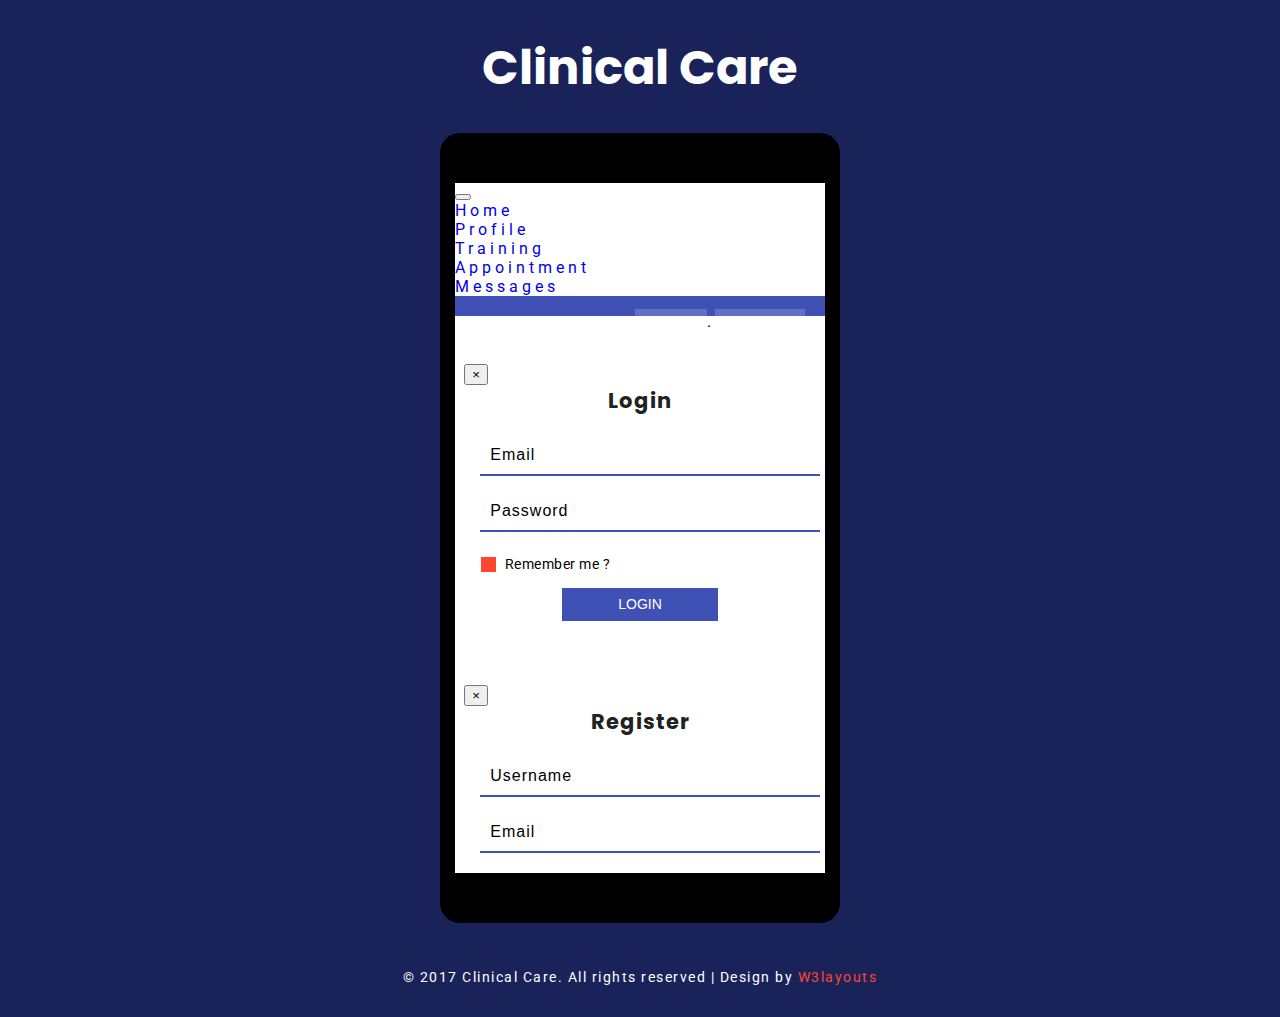
==== commit 37ce62cd: "project commit" ====
--- a/web/index.html
+++ b/web/index.html
@@ -36,7 +36,7 @@
 		</div>
 		<div class="agileinfo_footer_bottom1 index-copy-right">
 			<div class="container">
-					<p>© 2017 Clini Care. All rights reserved | Design by <a href="http://w3layouts.com">W3layouts</a></p>
+					<p>© 2017 Clinical Care. All rights reserved | Design by <a href="http://w3layouts.com">W3layouts</a></p>
 				<div class="clearfix"> </div>
 			</div>
 		</div>
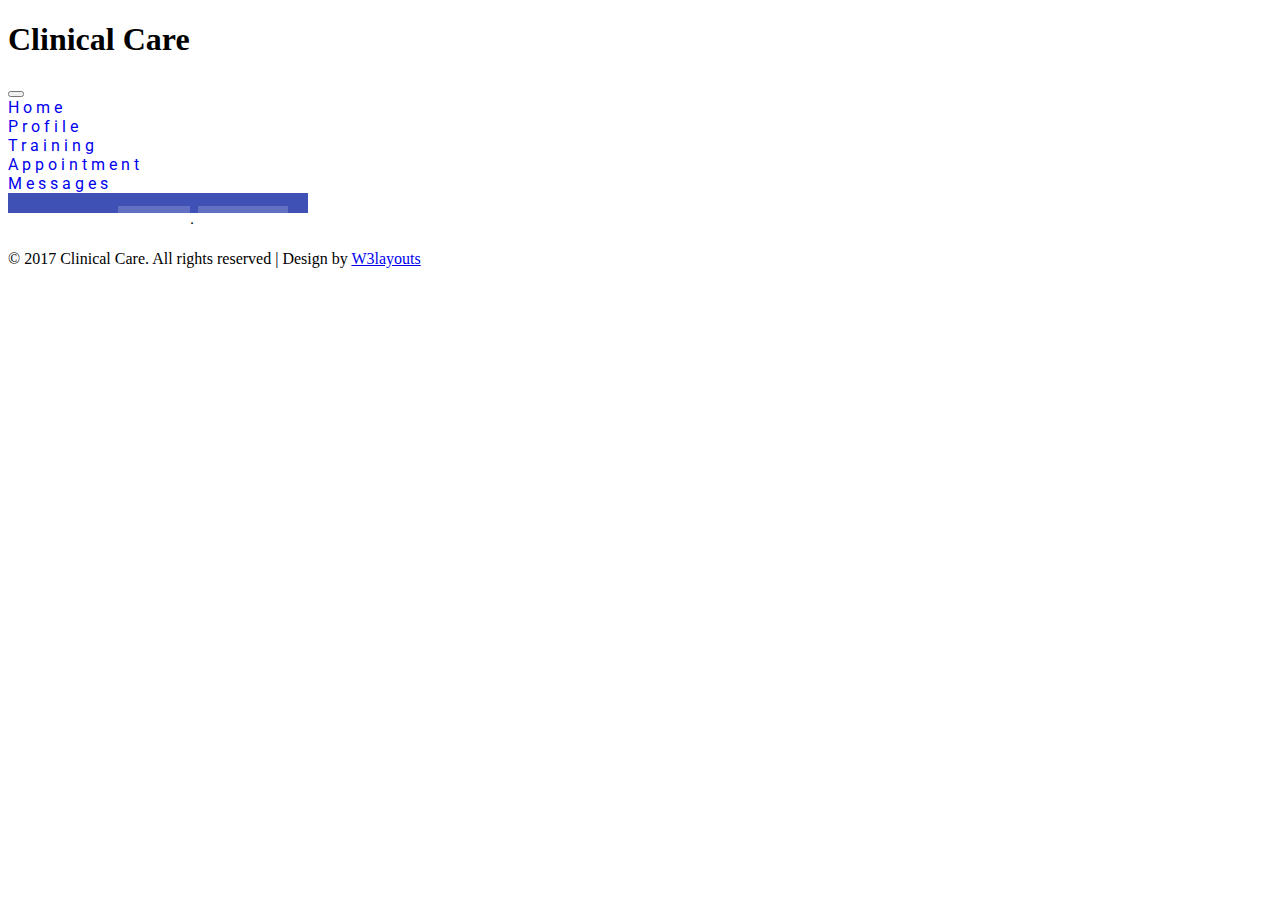
==== commit 99955a2b: "Merge branch 'Proffile_page' into development" ====
--- a/web/index.html
+++ b/web/index.html
@@ -17,7 +17,7 @@
 <!-- Custom Theme files -->
 <link href="css/bootstrap.css" type="text/css" rel="stylesheet" media="all">
 <link rel="stylesheet" type="text/css" href="css/style11.css" /><!-- menu style sheet -->
-<link href="css/style.css" type="text/css" rel="stylesheet" media="all"> 
+<link href="css/style2.css" type="text/css" rel="stylesheet" media="all"> 
 <!-- //Custom Theme files -->
 <!-- font-awesome icons -->
 <link href="css/font-awesome.css" rel="stylesheet" type="text/css" media="all" /> 
